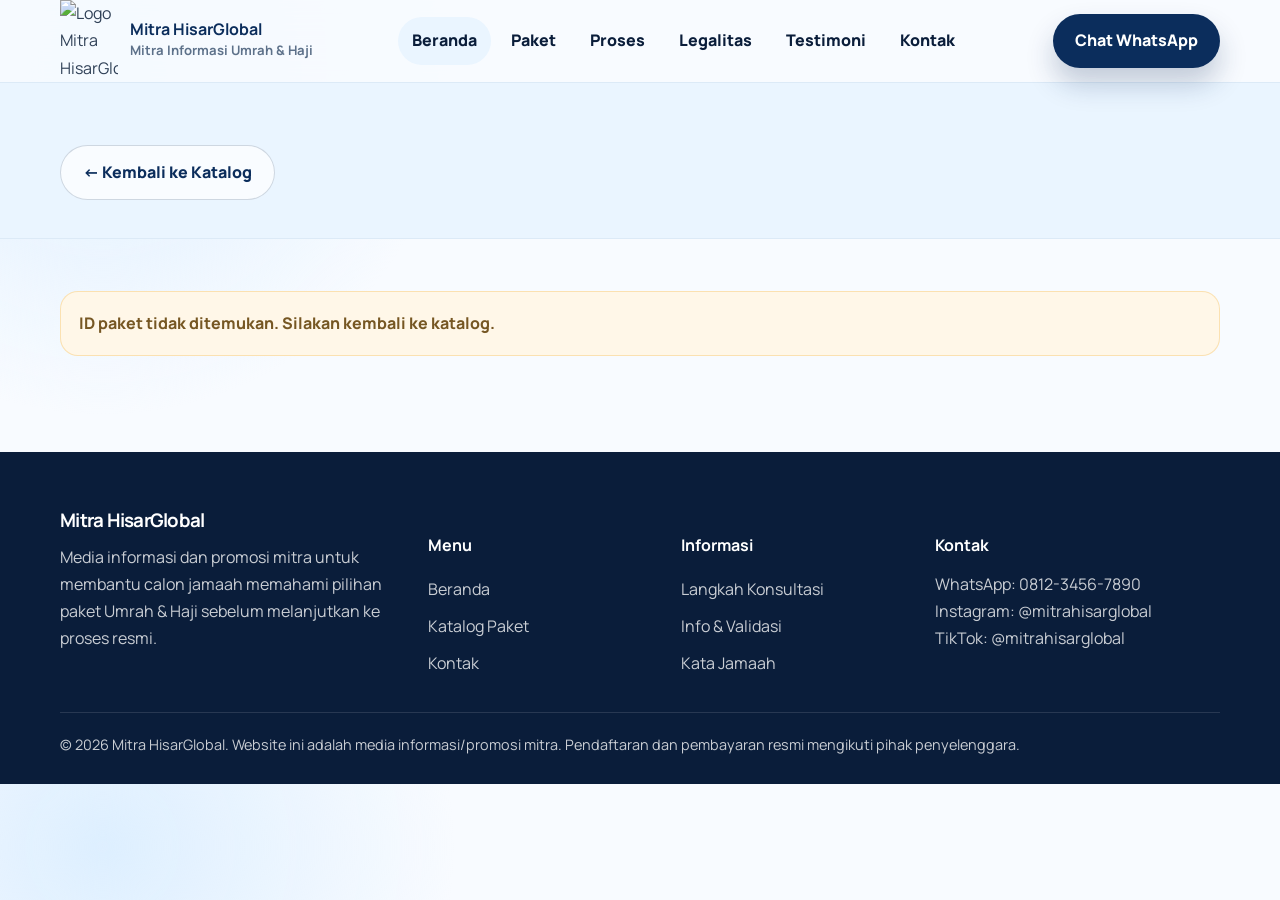
==== detail-paket.html @ 50b2c441 "Initial commit landing page Mitra Hisar Global" ====
<!DOCTYPE html><html lang="id"><head><meta charset="UTF-8"><meta name="viewport" content="width=device-width, initial-scale=1.0"><link rel="preconnect" href="https://fonts.googleapis.com"><link rel="preconnect" href="https://fonts.gstatic.com" crossorigin><link href="https://fonts.googleapis.com/css2?family=Manrope:wght@400;500;600;700;800;900&display=swap" rel="stylesheet"><link rel="stylesheet" href="css/style.css"><title>Detail Paket | Mitra HisarGlobal</title><meta name="description" content="Detail paket Umrah dan Haji Mitra HisarGlobal."></head><body><header class="site-header"><div class="container navbar"><a class="brand" href="index.html" aria-label="Mitra HisarGlobal"><img src="assets/images/logo.svg" alt="Logo Mitra HisarGlobal"><span><strong>Mitra HisarGlobal</strong><span>Mitra Informasi Umrah & Haji</span></span></a><nav class="nav-menu" data-nav-menu><a href="index.html" class="active">Beranda</a><a href="paket.html">Paket</a><a href="index.html#proses">Proses</a><a href="index.html#legalitas">Legalitas</a><a href="index.html#testimoni">Testimoni</a><a href="kontak.html">Kontak</a></nav><div class="header-actions"><a class="btn btn-primary" data-whatsapp target="_blank" rel="noopener">Chat WhatsApp</a><button class="menu-toggle" type="button" aria-label="Buka menu" data-menu-toggle><span></span><span></span><span></span></button></div></div></header><main><section class="page-hero"><div class="container"><a class="btn btn-outline" href="paket.html">← Kembali ke Katalog</a></div></section><section class="section-sm"><div class="container" data-detail><div class="notice">Memuat detail paket...</div></div></section></main><footer class="site-footer"><div class="container"><div class="footer-grid"><div><h3>Mitra HisarGlobal</h3><p>Media informasi dan promosi mitra untuk membantu calon jamaah memahami pilihan paket Umrah & Haji sebelum melanjutkan ke proses resmi.</p></div><div><h4>Menu</h4><a href="index.html">Beranda</a><a href="paket.html">Katalog Paket</a><a href="kontak.html">Kontak</a></div><div><h4>Informasi</h4><a href="index.html#proses">Langkah Konsultasi</a><a href="index.html#legalitas">Info & Validasi</a><a href="index.html#testimoni">Kata Jamaah</a></div><div><h4>Kontak</h4><p>WhatsApp: 0812-3456-7890</p><p>Instagram: @mitrahisarglobal</p><p>TikTok: @mitrahisarglobal</p></div></div><div class="footer-bottom"><p>© <span data-year></span> Mitra HisarGlobal. Website ini adalah media informasi/promosi mitra. Pendaftaran dan pembayaran resmi mengikuti pihak penyelenggara.</p></div></div></footer><a class="sticky-whatsapp" data-whatsapp target="_blank" rel="noopener">💬 Konsultasi via WhatsApp</a><script src="js/main.js"></script><script src="js/detail.js"></script></body></html>
---- css/style.css ----
:root {
  --navy: #0b2d5c;
  --navy2: #0a1d3a;
  --blue: #2b6ea8;
  --sky: #eaf5ff;
  --gold: #f2b84b;
  --goldDark: #b77435;
  --ivory: #f8fbff;
  --white: #fff;
  --text: #2f4057;
  --muted: #5d718a;
  --line: #dceaf7;
  --shadow: 0 20px 50px rgba(11, 45, 92, 0.12);
  --soft: 0 12px 30px rgba(11, 45, 92, 0.08);
  --r: 24px;
  --container: 1160px;
}
* {
  box-sizing: border-box;
}
html {
  scroll-behavior: smooth;
}
body {
  margin: 0;
  font-family: Manrope, Inter, system-ui, sans-serif;
  background:
    radial-gradient(
      circle at 8% 8%,
      rgba(215, 236, 255, 0.8),
      transparent 22rem
    ),
    var(--ivory);
  color: var(--text);
  line-height: 1.7;
}
a {
  text-decoration: none;
  color: inherit;
}
img {
  max-width: 100%;
  display: block;
}
button,
input,
select,
textarea {
  font: inherit;
}
.container {
  width: min(100% - 32px, var(--container));
  margin: auto;
}
.section {
  padding: 84px 0;
}
.section-sm {
  padding: 52px 0;
}
h1,
h2,
h3 {
  margin: 0;
  color: var(--navy);
  line-height: 1.14;
  letter-spacing: -0.04em;
}
h1 {
  font-size: clamp(2.25rem, 5vw, 4.6rem);
}
h2 {
  font-size: clamp(1.8rem, 3.4vw, 3rem);
}
p {
  margin: 0;
}
.lead {
  color: var(--muted);
  font-size: clamp(1rem, 1.5vw, 1.12rem);
}
.kicker {
  display: inline-flex;
  width: max-content;
  align-items: center;
  gap: 8px;
  padding: 8px 14px;
  border: 1px solid rgba(242, 184, 75, 0.35);
  background: #fff7e8;
  color: var(--goldDark);
  border-radius: 999px;
  font-weight: 900;
  font-size: 0.82rem;
  text-transform: uppercase;
  letter-spacing: 0.04em;
}
.btn {
  display: inline-flex;
  align-items: center;
  justify-content: center;
  gap: 9px;
  min-height: 48px;
  padding: 13px 22px;
  border-radius: 999px;
  border: 0;
  cursor: pointer;
  font-weight: 900;
  transition: 0.2s;
}
.btn:hover {
  transform: translateY(-2px);
}
.btn-primary {
  color: #fff;
  background: var(--navy);
  box-shadow: 0 16px 28px rgba(11, 45, 92, 0.23);
}
.btn-gold {
  color: var(--navy2);
  background: var(--gold);
}
.btn-outline {
  color: var(--navy);
  background: rgba(255, 255, 255, 0.72);
  border: 1px solid rgba(11, 45, 92, 0.18);
}
.site-header {
  position: sticky;
  top: 0;
  z-index: 90;
  background: rgba(248, 251, 255, 0.9);
  border-bottom: 1px solid var(--line);
  backdrop-filter: blur(18px);
}
.navbar {
  height: 82px;
  display: flex;
  align-items: center;
  justify-content: space-between;
  gap: 22px;
}
.brand {
  display: flex;
  align-items: center;
  gap: 12px;
}
.brand img {
  width: 58px;
}
.brand strong {
  display: block;
  color: var(--navy);
  line-height: 1.1;
}
.brand span span {
  display: block;
  color: var(--muted);
  font-size: 0.82rem;
  font-weight: 700;
}
.nav-menu {
  display: flex;
  gap: 6px;
}
.nav-menu a {
  font-weight: 850;
  color: var(--navy2);
  padding: 10px 14px;
  border-radius: 999px;
}
.nav-menu a:hover,
.nav-menu a.active {
  background: var(--sky);
}
.header-actions {
  display: flex;
  gap: 12px;
}
.menu-toggle {
  display: none;
  width: 46px;
  height: 46px;
  border: 1px solid var(--line);
  border-radius: 16px;
  background: white;
}
.menu-toggle span {
  display: block;
  width: 21px;
  height: 2px;
  background: var(--navy);
  margin: 4px auto;
  border-radius: 9px;
}
.hero {
  position: relative;
  overflow: hidden;
  background: linear-gradient(
    100deg,
    rgba(234, 245, 255, 0.96),
    rgba(255, 255, 255, 0.82) 48%,
    rgba(199, 230, 255, 0.92)
  );
  border-bottom: 1px solid var(--line);
}
.hero-inner {
  padding: 74px 0 46px;
  display: grid;
  grid-template-columns: 0.9fr 1.1fr;
  align-items: center;
  gap: 52px;
}
.hero-copy {
  display: grid;
  gap: 22px;
}
.gold-line {
  width: 68px;
  height: 4px;
  background: var(--gold);
  border-radius: 99px;
}
.hero-actions {
  display: flex;
  gap: 14px;
  flex-wrap: wrap;
}
.feature-mini {
  display: flex;
  gap: 14px;
  flex-wrap: wrap;
  margin-top: 10px;
}
.feature-mini div {
  display: flex;
  align-items: center;
  gap: 10px;
  font-weight: 850;
  color: var(--navy);
}
.icon-circle {
  width: 42px;
  height: 42px;
  border-radius: 16px;
  display: grid;
  place-items: center;
  color: var(--goldDark);
  background: #fff7e8;
  border: 1px solid rgba(242, 184, 75, 0.34);
}
.hero-media {
  position: relative;
}
.main-visual {
  overflow: hidden;
  border-radius: 46px 46px 46px 130px;
  box-shadow: var(--shadow);
  border: 1px solid rgba(255, 255, 255, 0.9);
}
.main-visual img {
  width: 100%;
  aspect-ratio: 1.56/1;
  object-fit: cover;
}
.float-feature {
  position: absolute;
  right: 18px;
  width: min(300px, 58%);
  display: grid;
  grid-template-columns: 64px 1fr;
  gap: 13px;
  align-items: center;
  background: rgba(255, 255, 255, 0.96);
  border: 1px solid var(--line);
  border-radius: 22px;
  padding: 13px;
  box-shadow: var(--soft);
}
.float-feature img {
  width: 64px;
  height: 52px;
  border-radius: 14px;
  object-fit: cover;
}
.float-feature strong {
  display: block;
  color: var(--navy);
  line-height: 1.1;
}
.float-feature span {
  color: var(--muted);
  font-size: 0.84rem;
  font-weight: 700;
  line-height: 1.35;
}
.float-feature.one {
  top: 42px;
}
.float-feature.two {
  top: 154px;
  right: 44px;
}
.float-feature.three {
  top: 266px;
}
.main-grid {
  display: grid;
  grid-template-columns: minmax(0, 1.35fr) minmax(320px, 0.65fr);
  gap: 22px;
  align-items: start;
}
.panel {
  background: rgba(255, 255, 255, 0.92);
  border: 1px solid var(--line);
  border-radius: var(--r);
  box-shadow: var(--soft);
}
.panel-pad {
  padding: 26px;
}
.section-title-row {
  display: flex;
  justify-content: space-between;
  align-items: end;
  gap: 18px;
  margin-bottom: 20px;
}
.section-title-row a {
  color: var(--muted);
  font-weight: 850;
}
.package-carousel {
  display: grid;
  grid-template-columns: repeat(3, 1fr);
  gap: 14px;
}
.package-card {
  overflow: hidden;
  background: white;
  border: 1px solid var(--line);
  border-radius: 22px;
  box-shadow: var(--soft);
}
.package-image {
  position: relative;
}
.package-image img {
  width: 100%;
  aspect-ratio: 1.25/1;
  object-fit: cover;
}
.package-tag {
  position: absolute;
  left: 12px;
  top: 12px;
  color: white;
  background: var(--navy);
  border-radius: 999px;
  padding: 5px 10px;
  font-size: 0.72rem;
  font-weight: 900;
}
.package-body {
  padding: 16px;
  display: grid;
  gap: 10px;
}
.meta-line {
  display: flex;
  flex-wrap: wrap;
  gap: 8px;
  color: var(--muted);
  font-size: 0.8rem;
  font-weight: 800;
}
.package-price {
  color: var(--navy);
  font-weight: 950;
}
.package-bottom {
  display: grid;
  grid-template-columns: 1fr auto;
  gap: 9px;
  align-items: center;
}
.chat-mini {
  display: inline-flex;
  align-items: center;
  gap: 7px;
  border: 1px solid var(--line);
  border-radius: 999px;
  padding: 8px 12px;
  font-size: 0.82rem;
  font-weight: 900;
  color: var(--navy);
}
.arrow-round {
  width: 36px;
  height: 36px;
  border-radius: 50%;
  display: grid;
  place-items: center;
  color: var(--navy);
  background: var(--gold);
  font-weight: 950;
}
.timeline-card {
  padding: 25px;
}
.timeline {
  display: grid;
  gap: 18px;
  margin-top: 20px;
}
.timeline-item {
  display: grid;
  grid-template-columns: 38px 1fr;
  gap: 13px;
  position: relative;
}
.timeline-item:not(:last-child)::after {
  content: "";
  position: absolute;
  left: 18px;
  top: 42px;
  width: 2px;
  height: calc(100% - 22px);
  background: var(--line);
}
.timeline-num {
  width: 38px;
  height: 38px;
  border-radius: 50%;
  display: grid;
  place-items: center;
  color: white;
  background: var(--navy);
  font-weight: 900;
  z-index: 1;
}
.timeline-item strong {
  display: block;
  color: var(--navy);
}
.timeline-item p {
  color: var(--muted);
  font-size: 0.92rem;
}
.validation-card {
  overflow: hidden;
}
.validation-head {
  padding: 24px;
  color: white;
  background:
    radial-gradient(
      circle at 100% 0,
      rgba(242, 184, 75, 0.23),
      transparent 16rem
    ),
    var(--navy);
}
.validation-head h2,
.validation-head h3 {
  color: white;
}
.validation-list {
  display: grid;
  gap: 17px;
  margin-top: 18px;
}
.validation-list div {
  display: grid;
  grid-template-columns: 40px 1fr;
  gap: 12px;
  align-items: start;
}
.validation-list span {
  width: 40px;
  height: 40px;
  border-radius: 14px;
  display: grid;
  place-items: center;
  background: rgba(242, 184, 75, 0.14);
  color: var(--gold);
}
.validation-list strong {
  display: block;
  color: white;
}
.validation-list small {
  color: rgba(255, 255, 255, 0.74);
  font-weight: 700;
}
.disclaimer {
  padding: 22px 24px;
  background: white;
  color: var(--muted);
  font-size: 0.92rem;
}
.testimonials-stats {
  display: grid;
  grid-template-columns: 1fr 1fr;
  gap: 22px;
  margin-top: 22px;
}
.review-grid {
  display: grid;
  grid-template-columns: repeat(2, 1fr);
  gap: 14px;
  margin-top: 16px;
}
.review {
  display: grid;
  grid-template-columns: 48px 1fr;
  gap: 13px;
  padding: 16px;
  background: rgba(255, 255, 255, 0.92);
  border: 1px solid var(--line);
  border-radius: 20px;
}
.avatar {
  width: 48px;
  height: 48px;
  border-radius: 50%;
  display: grid;
  place-items: center;
  background: var(--navy);
  color: white;
  font-weight: 950;
}
.stars {
  color: var(--goldDark);
  letter-spacing: 2px;
  font-size: 0.85rem;
}
.review p {
  color: var(--muted);
  font-size: 0.85rem;
  line-height: 1.55;
  margin-top: 4px;
}
.stats {
  display: grid;
  grid-template-columns: repeat(4, 1fr);
  background: linear-gradient(145deg, var(--sky), white);
}
.stat {
  padding: 25px 15px;
  text-align: center;
  border-right: 1px solid rgba(11, 45, 92, 0.1);
}
.stat:last-child {
  border-right: 0;
}
.stat-icon {
  font-size: 1.8rem;
  display: block;
  margin-bottom: 7px;
}
.stat strong {
  display: block;
  color: var(--navy);
  font-size: 1.75rem;
  line-height: 1;
}
.stat span {
  display: block;
  color: var(--navy);
  font-weight: 900;
  margin-top: 6px;
}
.stat small {
  display: block;
  color: var(--muted);
  font-weight: 700;
  line-height: 1.35;
  margin-top: 5px;
}
.cta-banner {
  overflow: hidden;
  display: grid;
  grid-template-columns: 1fr auto;
  gap: 28px;
  align-items: center;
  margin-top: 22px;
  padding: 28px 34px;
  color: white;
  background:
    radial-gradient(circle at 0 0, rgba(242, 184, 75, 0.2), transparent 18rem),
    var(--navy);
  border-radius: var(--r);
  box-shadow: var(--shadow);
}
.cta-banner h2 {
  color: white;
}
.cta-banner p {
  color: rgba(255, 255, 255, 0.78);
  margin-top: 8px;
}
.page-hero {
  padding: 62px 0 38px;
  background: var(--sky);
  border-bottom: 1px solid var(--line);
}
.page-head {
  display: grid;
  grid-template-columns: 1fr auto;
  align-items: end;
  gap: 24px;
}
.filters {
  margin-top: 28px;
  display: grid;
  grid-template-columns: 1fr 220px 180px;
  gap: 12px;
  padding: 16px;
  background: white;
  border: 1px solid var(--line);
  border-radius: var(--r);
  box-shadow: var(--soft);
}
.form-control {
  width: 100%;
  min-height: 48px;
  border: 1px solid var(--line);
  background: var(--ivory);
  color: var(--navy);
  border-radius: 15px;
  padding: 0 14px;
  outline: none;
}
.form-control:focus {
  border-color: var(--blue);
  box-shadow: 0 0 0 4px rgba(43, 110, 168, 0.13);
}
.catalog-grid {
  display: grid;
  grid-template-columns: repeat(3, 1fr);
  gap: 18px;
}
.detail-layout {
  display: grid;
  grid-template-columns: 0.9fr 1.1fr;
  gap: 28px;
  align-items: start;
}
.detail-image {
  position: sticky;
  top: 104px;
  overflow: hidden;
  border-radius: 34px;
  border: 1px solid var(--line);
  box-shadow: var(--soft);
}
.detail-info {
  display: grid;
  gap: 16px;
}
.detail-card,
.contact-box {
  padding: 24px;
  background: white;
  border: 1px solid var(--line);
  border-radius: var(--r);
  box-shadow: var(--soft);
}
.info-table {
  width: 100%;
  border-collapse: collapse;
  margin-top: 18px;
}
.info-table th,
.info-table td {
  padding: 12px 0;
  border-bottom: 1px solid var(--line);
  text-align: left;
  vertical-align: top;
}
.info-table th {
  color: var(--navy);
  width: 34%;
}
.list-check {
  display: grid;
  gap: 10px;
  list-style: none;
  padding: 0;
  margin: 16px 0 0;
}
.list-check li {
  display: flex;
  gap: 10px;
  color: var(--muted);
}
.list-check li:before {
  content: "✓";
  color: var(--goldDark);
  font-weight: 950;
}
.contact-grid {
  display: grid;
  grid-template-columns: 0.85fr 1.15fr;
  gap: 24px;
}
.contact-list {
  display: grid;
  gap: 13px;
  margin-top: 18px;
}
.contact-list a,
.contact-list span {
  color: var(--navy);
  font-weight: 900;
}
.contact-form {
  display: grid;
  gap: 14px;
  margin-top: 16px;
}
textarea.form-control {
  min-height: 140px;
  padding-block: 13px;
  resize: vertical;
}
.notice {
  padding: 18px;
  border-radius: 18px;
  background: #fff7e8;
  border: 1px solid rgba(242, 184, 75, 0.35);
  color: #765723;
  font-weight: 750;
}
.site-footer {
  margin-top: 44px;
  padding: 58px 0 26px;
  background: var(--navy2);
  color: rgba(255, 255, 255, 0.78);
}
.footer-grid {
  display: grid;
  grid-template-columns: 1.2fr 0.8fr 0.8fr 1fr;
  gap: 26px;
}
.footer-grid h3,
.footer-grid h4 {
  color: white;
  margin-bottom: 12px;
}
.footer-grid a {
  display: block;
  padding: 5px 0;
}
.footer-bottom {
  margin-top: 30px;
  padding-top: 20px;
  border-top: 1px solid rgba(255, 255, 255, 0.12);
  font-size: 0.9rem;
}
.sticky-whatsapp {
  position: fixed;
  right: 22px;
  bottom: 22px;
  z-index: 88;
  display: none;
  align-items: center;
  gap: 10px;
  min-height: 54px;
  padding: 12px 18px;
  border-radius: 999px;
  color: white;
  background: var(--navy);
  box-shadow: var(--shadow);
  font-weight: 900;
}
@media (max-width: 1080px) {
  .hero-inner,
  .main-grid,
  .detail-layout,
  .contact-grid,
  .testimonials-stats {
    grid-template-columns: 1fr;
  }
  .catalog-grid {
    grid-template-columns: repeat(2, 1fr);
  }
  .detail-image {
    position: static;
  }
}
@media (max-width: 840px) {
  .header-actions .btn {
    display: none;
  }
  .menu-toggle {
    display: inline-block;
  }
  .nav-menu {
    display: none;
    position: fixed;
    inset: 82px 16px auto 16px;
    flex-direction: column;
    align-items: stretch;
    padding: 14px;
    background: white;
    border: 1px solid var(--line);
    border-radius: var(--r);
    box-shadow: var(--shadow);
  }
  .nav-menu.open {
    display: flex;
  }
  .nav-menu a {
    padding: 13px 14px;
  }
  .hero-inner {
    padding-top: 44px;
  }
  .float-feature {
    display: none;
  }
  .package-carousel,
  .review-grid,
  .filters,
  .page-head {
    grid-template-columns: 1fr;
  }
  .package-carousel {
    display: flex;
    overflow-x: auto;
    scroll-snap-type: x mandatory;
    padding-bottom: 10px;
  }
  .package-card {
    min-width: 270px;
    scroll-snap-align: start;
  }
  .cta-banner {
    grid-template-columns: 1fr;
    padding: 26px;
  }
  .sticky-whatsapp {
    display: inline-flex;
  }
}
@media (max-width: 620px) {
  h1 {
    font-size: 2.3rem;
  }
  .section {
    padding: 60px 0;
  }
  .main-visual {
    border-radius: 28px;
  }
  .brand img {
    width: 50px;
  }
  .brand strong {
    font-size: 0.96rem;
  }
  .brand span span {
    font-size: 0.74rem;
  }
  .catalog-grid,
  .footer-grid,
  .stats {
    grid-template-columns: 1fr;
  }
  .stat {
    border-right: 0;
    border-bottom: 1px solid rgba(11, 45, 92, 0.1);
  }
  .stat:last-child {
    border-bottom: 0;
  }
  .sticky-whatsapp {
    left: 16px;
    right: 16px;
    justify-content: center;
  }
}
/* =========================================================
   HERO POSTER FINAL FIX
   Tujuan:
   - Poster diperbesar agar lebih terbaca
   - Tidak terpotong
   - Tetap proporsional secara UI/UX
   - Gradient sisi poster dibuat halus agar menyatu dengan background
========================================================= */

.hero {
  min-height: calc(100vh - 82px);
  display: flex;
  align-items: center;
  overflow: hidden;
}

.hero-inner {
  min-height: calc(100vh - 82px);
  padding: 62px 0 54px;
  display: grid;
  grid-template-columns: minmax(360px, 0.88fr) minmax(520px, 1.12fr);
  align-items: center;
  gap: clamp(38px, 4vw, 66px);
}

.hero-copy {
  max-width: 600px;
}

.hero-copy h1 {
  max-width: 580px;
}

.hero-copy .lead {
  max-width: 560px;
}

/* Area kanan hero */
.hero-media {
  position: relative;
  min-height: clamp(560px, 56vh, 680px);
  display: flex;
  align-items: center;
  justify-content: center;
  overflow: visible;
  isolation: isolate;
}

/* Glow besar di belakang poster */
.hero-media::before {
  content: "";
  position: absolute;
  inset: 4% 0;
  z-index: 0;
  border-radius: 52px;
  background:
    radial-gradient(
      ellipse at center,
      rgba(255, 255, 255, 0.98) 0%,
      rgba(232, 247, 255, 0.86) 42%,
      rgba(205, 233, 250, 0.58) 68%,
      rgba(205, 233, 250, 0) 100%
    );
  filter: blur(10px);
}

/* Container poster */
.main-visual {
  position: relative;
  z-index: 1;
  width: min(100%, 680px);
  min-height: clamp(540px, 54vh, 670px);
  display: flex;
  align-items: center;
  justify-content: center;
  overflow: visible;
  border: 0;
  border-radius: 44px;
  background: transparent;
  box-shadow: none;
}

/* Background lembut di belakang poster */
.main-visual::before {
  content: "";
  position: absolute;
  inset: 18px;
  z-index: 1;
  border-radius: 42px;
  background:
    linear-gradient(
      135deg,
      rgba(255, 255, 255, 0.9),
      rgba(226, 244, 255, 0.78)
    );
  border: 1px solid rgba(255, 255, 255, 0.9);
  box-shadow:
    0 28px 60px rgba(11, 45, 92, 0.14),
    inset 0 0 38px rgba(255, 255, 255, 0.7);
}

/* Gradient halus di sisi poster */
.main-visual::after {
  content: "";
  position: absolute;
  inset: 18px;
  z-index: 4;
  pointer-events: none;
  border-radius: 42px;
  background:
    linear-gradient(
      90deg,
      rgba(226, 244, 255, 0.88) 0%,
      rgba(226, 244, 255, 0.45) 8%,
      rgba(226, 244, 255, 0) 20%,
      rgba(226, 244, 255, 0) 80%,
      rgba(226, 244, 255, 0.45) 92%,
      rgba(226, 244, 255, 0.88) 100%
    ),
    linear-gradient(
      180deg,
      rgba(226, 244, 255, 0.62) 0%,
      rgba(226, 244, 255, 0) 16%,
      rgba(226, 244, 255, 0) 84%,
      rgba(226, 244, 255, 0.62) 100%
    );
}

/* Poster utama */
.main-visual img {
  position: relative;
  z-index: 3;
  width: auto !important;
  height: clamp(520px, 50vw, 650px) !important;
  max-width: min(100%, 520px) !important;
  max-height: calc(100vh - 150px) !important;
  aspect-ratio: auto !important;
  object-fit: contain !important;
  object-position: center !important;
  border-radius: 24px;
  filter: drop-shadow(0 30px 48px rgba(11, 45, 92, 0.22));
}

/* Floating card lama disembunyikan agar tidak menutupi poster */
.hero-media .float-feature {
  display: none !important;
}

/* Tablet */
@media (max-width: 1080px) {
  .hero {
    min-height: auto;
  }

  .hero-inner {
    min-height: auto;
    grid-template-columns: 1fr;
    padding: 54px 0 58px;
  }

  .hero-copy {
    max-width: 720px;
  }

  .hero-copy h1,
  .hero-copy .lead {
    max-width: 680px;
  }

  .hero-media {
    min-height: clamp(500px, 72vw, 640px);
    margin-top: 8px;
  }

  .main-visual {
    width: min(100%, 620px);
    min-height: clamp(500px, 72vw, 640px);
  }

  .main-visual img {
    height: clamp(500px, 72vw, 620px) !important;
    max-width: min(100%, 500px) !important;
    max-height: none !important;
  }
}

/* Mobile */
@media (max-width: 620px) {
  .hero-inner {
    padding: 42px 0 48px;
    gap: 34px;
  }

  .hero-media {
    min-height: clamp(430px, 112vw, 540px);
  }

  .main-visual {
    width: 100%;
    min-height: clamp(430px, 112vw, 540px);
    border-radius: 30px;
  }

  .main-visual::before,
  .main-visual::after {
    inset: 8px;
    border-radius: 28px;
  }

  .main-visual img {
    height: clamp(420px, 108vw, 520px) !important;
    max-width: min(100%, 420px) !important;
    border-radius: 18px;
  }
}

/* =========================================================
   FIX UKURAN LOGO FOOTER CONTACT
   Membatasi logo WhatsApp, Instagram, TikTok, dan lokasi
========================================================= */

.footer-contact-list {
  display: grid;
  gap: 12px;
  margin-top: 14px;
}

.footer-contact-item {
  display: grid !important;
  grid-template-columns: 38px 1fr;
  align-items: center;
  gap: 12px;
  padding: 6px 0 !important;
  color: rgba(255, 255, 255, 0.82);
}

.footer-contact-icon {
  width: 38px !important;
  height: 38px !important;
  min-width: 38px !important;
  max-width: 38px !important;
  min-height: 38px !important;
  max-height: 38px !important;
  display: flex !important;
  align-items: center;
  justify-content: center;
  overflow: hidden;
  border-radius: 12px;
  background: rgba(255, 255, 255, 0.08);
  border: 1px solid rgba(255, 255, 255, 0.12);
}

/* Untuk logo SVG */
.footer-contact-icon svg {
  width: 20px !important;
  height: 20px !important;
  max-width: 20px !important;
  max-height: 20px !important;
  display: block;
  fill: currentColor !important;
}

/* Untuk path di dalam SVG agar warnanya mengikuti icon */
.footer-contact-icon svg path {
  fill: currentColor !important;
}

/* Untuk logo berbentuk gambar PNG/JPG/WEBP */
.footer-contact-icon img {
  width: 20px !important;
  height: 20px !important;
  max-width: 20px !important;
  max-height: 20px !important;
  object-fit: contain;
  display: block;
}

/* Warna masing-masing platform */
.wa-icon {
  color: #25d366;
}

.ig-icon {
  color: #f77737;
}

.tiktok-icon {
  color: #ffffff;
}

.maps-icon {
  color: var(--gold);
}

.footer-contact-item strong {
  display: block;
  color: #ffffff;
  font-size: 0.9rem;
  line-height: 1.25;
}

.footer-contact-item small {
  display: block;
  margin-top: 2px;
  color: rgba(255, 255, 255, 0.68);
  font-size: 0.78rem;
  font-weight: 700;
  line-height: 1.45;
}

/* Menghapus efek ukuran bawaan dari SVG besar */
.footer-contact svg {
  width: 20px !important;
  height: 20px !important;
}

.footer-contact a {
  width: 100%;
}
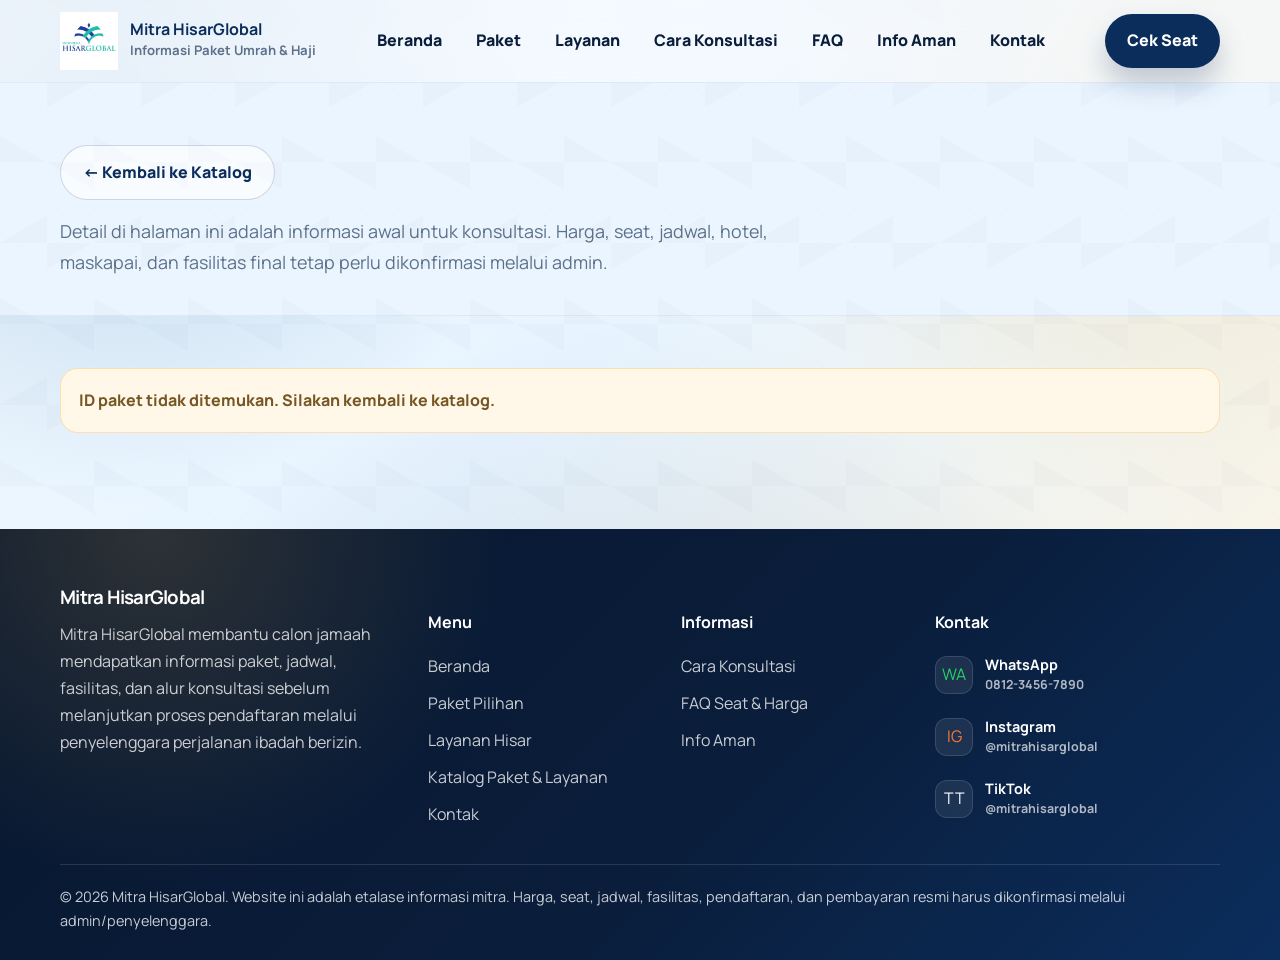
==== commit 2ab2eacc: "Update landing page mitra hisar global" ====
--- a/detail-paket.html
+++ b/detail-paket.html
@@ -1 +1,122 @@
-<!DOCTYPE html><html lang="id"><head><meta charset="UTF-8"><meta name="viewport" content="width=device-width, initial-scale=1.0"><link rel="preconnect" href="https://fonts.googleapis.com"><link rel="preconnect" href="https://fonts.gstatic.com" crossorigin><link href="https://fonts.googleapis.com/css2?family=Manrope:wght@400;500;600;700;800;900&display=swap" rel="stylesheet"><link rel="stylesheet" href="css/style.css"><title>Detail Paket | Mitra HisarGlobal</title><meta name="description" content="Detail paket Umrah dan Haji Mitra HisarGlobal."></head><body><header class="site-header"><div class="container navbar"><a class="brand" href="index.html" aria-label="Mitra HisarGlobal"><img src="assets/images/logo.svg" alt="Logo Mitra HisarGlobal"><span><strong>Mitra HisarGlobal</strong><span>Mitra Informasi Umrah & Haji</span></span></a><nav class="nav-menu" data-nav-menu><a href="index.html" class="active">Beranda</a><a href="paket.html">Paket</a><a href="index.html#proses">Proses</a><a href="index.html#legalitas">Legalitas</a><a href="index.html#testimoni">Testimoni</a><a href="kontak.html">Kontak</a></nav><div class="header-actions"><a class="btn btn-primary" data-whatsapp target="_blank" rel="noopener">Chat WhatsApp</a><button class="menu-toggle" type="button" aria-label="Buka menu" data-menu-toggle><span></span><span></span><span></span></button></div></div></header><main><section class="page-hero"><div class="container"><a class="btn btn-outline" href="paket.html">← Kembali ke Katalog</a></div></section><section class="section-sm"><div class="container" data-detail><div class="notice">Memuat detail paket...</div></div></section></main><footer class="site-footer"><div class="container"><div class="footer-grid"><div><h3>Mitra HisarGlobal</h3><p>Media informasi dan promosi mitra untuk membantu calon jamaah memahami pilihan paket Umrah & Haji sebelum melanjutkan ke proses resmi.</p></div><div><h4>Menu</h4><a href="index.html">Beranda</a><a href="paket.html">Katalog Paket</a><a href="kontak.html">Kontak</a></div><div><h4>Informasi</h4><a href="index.html#proses">Langkah Konsultasi</a><a href="index.html#legalitas">Info & Validasi</a><a href="index.html#testimoni">Kata Jamaah</a></div><div><h4>Kontak</h4><p>WhatsApp: 0812-3456-7890</p><p>Instagram: @mitrahisarglobal</p><p>TikTok: @mitrahisarglobal</p></div></div><div class="footer-bottom"><p>© <span data-year></span> Mitra HisarGlobal. Website ini adalah media informasi/promosi mitra. Pendaftaran dan pembayaran resmi mengikuti pihak penyelenggara.</p></div></div></footer><a class="sticky-whatsapp" data-whatsapp target="_blank" rel="noopener">💬 Konsultasi via WhatsApp</a><script src="js/main.js"></script><script src="js/detail.js"></script></body></html>+<!doctype html>
+<html lang="id">
+  <head>
+    <meta charset="UTF-8" />
+    <meta name="viewport" content="width=device-width, initial-scale=1.0" />
+    <link rel="preconnect" href="https://fonts.googleapis.com" />
+    <link rel="preconnect" href="https://fonts.gstatic.com" crossorigin />
+    <link href="https://fonts.googleapis.com/css2?family=Manrope:wght@400;500;600;700;800;900&display=swap" rel="stylesheet" />
+    <link rel="stylesheet" href="css/style.css" />
+    <title>Detail Produk & Layanan | Mitra HisarGlobal</title>
+    <meta name="description" content="Detail produk, paket, jasa, dan layanan Hisar Global yang dapat dikonsultasikan melalui Mitra HisarGlobal." />
+  </head>
+
+  <body>
+    <header class="site-header">
+      <div class="container navbar">
+        <a class="brand" href="index.html" aria-label="Mitra HisarGlobal">
+          <img src="assets/images/logo.jpg" alt="Logo Mitra HisarGlobal" />
+          <span>
+            <strong>Mitra HisarGlobal</strong>
+            <span>Informasi Paket Umrah & Haji</span>
+          </span>
+        </a>
+
+        <nav class="nav-menu" data-nav-menu>
+          <a href="index.html">Beranda</a>
+          <a href="index.html#paket">Paket</a>
+          <a href="index.html#layanan">Layanan</a>
+          <a href="index.html#proses">Cara Konsultasi</a>
+          <a href="index.html#faq">FAQ</a>
+          <a href="index.html#legalitas">Info Aman</a>
+          <a href="kontak.html">Kontak</a>
+        </nav>
+
+        <div class="header-actions">
+          <a class="btn btn-primary" data-whatsapp target="_blank" rel="noopener">Cek Seat</a>
+          <button class="menu-toggle" type="button" aria-label="Buka menu" data-menu-toggle>
+            <span></span><span></span><span></span>
+          </button>
+        </div>
+      </div>
+    </header>
+
+    <main>
+      <section class="page-hero">
+        <div class="container">
+          <a class="btn btn-outline" href="paket.html">← Kembali ke Katalog</a>
+          <p class="lead" style="margin-top: 16px; max-width: 780px">
+            Detail di halaman ini adalah informasi awal untuk konsultasi. Harga, seat, jadwal, hotel, maskapai, dan fasilitas final tetap perlu dikonfirmasi melalui admin.
+          </p>
+        </div>
+      </section>
+
+      <section class="section-sm">
+        <div class="container" data-detail>
+          <div class="notice">Memuat detail produk atau layanan...</div>
+        </div>
+      </section>
+    </main>
+
+    <footer class="site-footer">
+      <div class="container">
+        <div class="footer-grid">
+          <div>
+            <h3>Mitra HisarGlobal</h3>
+            <p>
+              Mitra HisarGlobal membantu calon jamaah mendapatkan informasi paket,
+              jadwal, fasilitas, dan alur konsultasi sebelum melanjutkan proses
+              pendaftaran melalui penyelenggara perjalanan ibadah berizin.
+            </p>
+          </div>
+
+          <div>
+            <h4>Menu</h4>
+            <a href="index.html">Beranda</a>
+            <a href="index.html#paket">Paket Pilihan</a>
+            <a href="index.html#layanan">Layanan Hisar</a>
+            <a href="paket.html">Katalog Paket & Layanan</a>
+            <a href="kontak.html">Kontak</a>
+          </div>
+
+          <div>
+            <h4>Informasi</h4>
+            <a href="index.html#proses">Cara Konsultasi</a>
+            <a href="index.html#faq">FAQ Seat & Harga</a>
+            <a href="index.html#legalitas">Info Aman</a>
+          </div>
+
+          <div class="footer-contact">
+            <h4>Kontak</h4>
+            <div class="footer-contact-list">
+              <a class="footer-contact-item" data-whatsapp target="_blank" rel="noopener" aria-label="Hubungi WhatsApp Mitra HisarGlobal">
+                <span class="footer-contact-icon wa-icon">WA</span>
+                <span><strong>WhatsApp</strong><small>0812-3456-7890</small></span>
+              </a>
+              <a class="footer-contact-item" href="https://www.instagram.com/mitrahisarglobal" target="_blank" rel="noopener" aria-label="Instagram Mitra HisarGlobal">
+                <span class="footer-contact-icon ig-icon">IG</span>
+                <span><strong>Instagram</strong><small>@mitrahisarglobal</small></span>
+              </a>
+              <a class="footer-contact-item" href="https://www.tiktok.com/@mitrahisarglobal" target="_blank" rel="noopener" aria-label="TikTok Mitra HisarGlobal">
+                <span class="footer-contact-icon tiktok-icon">TT</span>
+                <span><strong>TikTok</strong><small>@mitrahisarglobal</small></span>
+              </a>
+            </div>
+          </div>
+        </div>
+
+        <div class="footer-bottom">
+          <p>
+            © <span data-year></span> Mitra HisarGlobal. Website ini adalah
+            etalase informasi mitra. Harga, seat, jadwal, fasilitas, pendaftaran,
+            dan pembayaran resmi harus dikonfirmasi melalui admin/penyelenggara.
+          </p>
+        </div>
+      </div>
+    </footer>
+
+    <a class="sticky-whatsapp" data-whatsapp target="_blank" rel="noopener">💬 Konsultasi via WhatsApp</a>
+    <script src="js/main.js"></script>
+    <script src="js/detail.js"></script>
+  </body>
+</html>
--- a/css/style.css
+++ b/css/style.css
@@ -936,14 +936,13 @@
   inset: 4% 0;
   z-index: 0;
   border-radius: 52px;
-  background:
-    radial-gradient(
-      ellipse at center,
-      rgba(255, 255, 255, 0.98) 0%,
-      rgba(232, 247, 255, 0.86) 42%,
-      rgba(205, 233, 250, 0.58) 68%,
-      rgba(205, 233, 250, 0) 100%
-    );
+  background: radial-gradient(
+    ellipse at center,
+    rgba(255, 255, 255, 0.98) 0%,
+    rgba(232, 247, 255, 0.86) 42%,
+    rgba(205, 233, 250, 0.58) 68%,
+    rgba(205, 233, 250, 0) 100%
+  );
   filter: blur(10px);
 }
 
@@ -970,12 +969,11 @@
   inset: 18px;
   z-index: 1;
   border-radius: 42px;
-  background:
-    linear-gradient(
-      135deg,
-      rgba(255, 255, 255, 0.9),
-      rgba(226, 244, 255, 0.78)
-    );
+  background: linear-gradient(
+    135deg,
+    rgba(255, 255, 255, 0.9),
+    rgba(226, 244, 255, 0.78)
+  );
   border: 1px solid rgba(255, 255, 255, 0.9);
   box-shadow:
     0 28px 60px rgba(11, 45, 92, 0.14),
@@ -1199,4 +1197,2429 @@
 
 .footer-contact a {
   width: 100%;
+}
+
+/* =========================================================
+   GLOBAL BACKGROUND FIX - NO WHITE COVER LAYER
+   Menghapus efek layer putih yang menutupi background utama.
+   Tempel di paling bawah style.css.
+========================================================= */
+
+/* Background utama website */
+html,
+body {
+  min-height: 100%;
+  background:
+    radial-gradient(
+      circle at 8% 6%,
+      rgba(43, 110, 168, 0.26),
+      transparent 28rem
+    ),
+    radial-gradient(
+      circle at 90% 10%,
+      rgba(242, 184, 75, 0.18),
+      transparent 26rem
+    ),
+    radial-gradient(
+      circle at 50% 90%,
+      rgba(11, 45, 92, 0.12),
+      transparent 34rem
+    ),
+    linear-gradient(135deg, #f1f9ff 0%, #e7f4ff 42%, #fff3dc 100%) !important;
+  background-attachment: fixed;
+}
+
+/* Jangan pakai body::before/body::after sebagai layer putih */
+body::before,
+body::after {
+  content: none !important;
+  display: none !important;
+}
+
+/* Main dibuat transparan agar background body terlihat */
+main {
+  position: relative;
+  overflow: hidden;
+  background: transparent !important;
+}
+
+/* Pattern dekoratif dipasang di main, bukan body */
+main::before {
+  content: "";
+  position: fixed;
+  inset: 0;
+  z-index: 0;
+  pointer-events: none;
+  opacity: 0.32;
+  background-image:
+    linear-gradient(
+      30deg,
+      rgba(11, 45, 92, 0.05) 12%,
+      transparent 12.5%,
+      transparent 87%,
+      rgba(11, 45, 92, 0.05) 87.5%,
+      rgba(11, 45, 92, 0.05)
+    ),
+    linear-gradient(
+      150deg,
+      rgba(11, 45, 92, 0.05) 12%,
+      transparent 12.5%,
+      transparent 87%,
+      rgba(11, 45, 92, 0.05) 87.5%,
+      rgba(11, 45, 92, 0.05)
+    ),
+    radial-gradient(circle, rgba(242, 184, 75, 0.14) 0 1.4px, transparent 1.6px);
+  background-size:
+    94px 162px,
+    94px 162px,
+    38px 38px;
+  background-position:
+    0 0,
+    47px 81px,
+    0 0;
+}
+
+/* Semua konten utama harus berada di atas pattern */
+.site-header,
+.hero,
+.section,
+.section-sm,
+.site-footer,
+.sticky-whatsapp {
+  position: relative;
+  z-index: 1;
+}
+
+/* Inilah layer yang sebelumnya terlihat putih/menutup background */
+.hero {
+  background: linear-gradient(
+    100deg,
+    rgba(234, 245, 255, 0.48),
+    rgba(255, 255, 255, 0.28) 48%,
+    rgba(199, 230, 255, 0.42)
+  ) !important;
+  backdrop-filter: blur(6px);
+}
+
+/* Section bawah dibuat transparan */
+.section,
+.section-sm {
+  background: transparent !important;
+}
+
+/* Header dibuat glass, bukan putih solid */
+.site-header {
+  background: rgba(248, 251, 255, 0.72) !important;
+  backdrop-filter: blur(18px);
+}
+
+/* Card tetap readable tetapi tidak putih mati */
+.panel,
+.contact-box,
+.detail-card,
+.package-card {
+  background: rgba(255, 255, 255, 0.78) !important;
+  backdrop-filter: blur(16px);
+  border: 1px solid rgba(220, 234, 247, 0.82) !important;
+}
+
+/* Panel statistik jangan terlalu putih */
+.stats {
+  background: linear-gradient(
+    145deg,
+    rgba(234, 245, 255, 0.78),
+    rgba(255, 255, 255, 0.62)
+  ) !important;
+}
+
+/* Review card juga dibuat soft-glass */
+.review {
+  background: rgba(255, 255, 255, 0.74) !important;
+  backdrop-filter: blur(14px);
+}
+
+/* Disclaimer jangan putih terlalu solid */
+.disclaimer {
+  background: rgba(255, 255, 255, 0.78) !important;
+}
+
+/* Area poster hero jangan membuat layer putih terlalu besar */
+.main-visual::before {
+  background: linear-gradient(
+    135deg,
+    rgba(255, 255, 255, 0.58),
+    rgba(226, 244, 255, 0.46)
+  ) !important;
+  box-shadow:
+    0 28px 60px rgba(11, 45, 92, 0.12),
+    inset 0 0 38px rgba(255, 255, 255, 0.4);
+}
+
+.main-visual::after {
+  background:
+    linear-gradient(
+      90deg,
+      rgba(226, 244, 255, 0.42) 0%,
+      rgba(226, 244, 255, 0.18) 8%,
+      rgba(226, 244, 255, 0) 22%,
+      rgba(226, 244, 255, 0) 78%,
+      rgba(226, 244, 255, 0.18) 92%,
+      rgba(226, 244, 255, 0.42) 100%
+    ),
+    linear-gradient(
+      180deg,
+      rgba(226, 244, 255, 0.34) 0%,
+      rgba(226, 244, 255, 0) 18%,
+      rgba(226, 244, 255, 0) 82%,
+      rgba(226, 244, 255, 0.34) 100%
+    ) !important;
+}
+
+/* CTA dan validasi tetap kontras */
+.validation-head {
+  background:
+    radial-gradient(
+      circle at 100% 0,
+      rgba(242, 184, 75, 0.26),
+      transparent 16rem
+    ),
+    linear-gradient(135deg, #0b2d5c 0%, #0a1d3a 100%) !important;
+}
+
+.cta-banner {
+  background:
+    radial-gradient(circle at 0 0, rgba(242, 184, 75, 0.24), transparent 18rem),
+    linear-gradient(135deg, #0b2d5c 0%, #0a1d3a 100%) !important;
+}
+
+/* Footer tetap premium */
+.site-footer {
+  background:
+    radial-gradient(
+      circle at 12% 0%,
+      rgba(242, 184, 75, 0.16),
+      transparent 22rem
+    ),
+    linear-gradient(135deg, #07172f 0%, #0a1d3a 56%, #0b2d5c 100%) !important;
+}
+
+/* Mobile: pattern diperkecil agar tidak ramai */
+@media (max-width: 620px) {
+  main::before {
+    opacity: 0.22;
+    background-size:
+      78px 136px,
+      78px 136px,
+      34px 34px;
+    background-position:
+      0 0,
+      39px 68px,
+      0 0;
+  }
+
+  .panel,
+  .contact-box,
+  .detail-card,
+  .package-card {
+    background: rgba(255, 255, 255, 0.84) !important;
+  }
+
+  .hero {
+    background: linear-gradient(
+      120deg,
+      rgba(234, 245, 255, 0.56),
+      rgba(255, 255, 255, 0.34),
+      rgba(255, 243, 220, 0.46)
+    ) !important;
+  }
+}
+
+/* =========================================================
+   PRODUCT-FIRST LANDING PAGE REVISION
+   Fokus: produk paket + konsultasi seat/harga via admin
+========================================================= */
+
+.section-subtitle {
+  max-width: 760px;
+  margin-top: 10px;
+  color: var(--muted);
+  font-weight: 650;
+}
+
+.hero-trust-list {
+  display: grid;
+  gap: 12px;
+  margin-top: 4px;
+}
+
+.hero-trust-list > div {
+  display: grid;
+  grid-template-columns: 42px 1fr;
+  gap: 12px;
+  align-items: center;
+  padding: 12px;
+  border: 1px solid rgba(220, 234, 247, 0.86);
+  border-radius: 18px;
+  background: rgba(255, 255, 255, 0.66);
+  backdrop-filter: blur(12px);
+}
+
+.hero-trust-list strong,
+.hero-trust-list small {
+  display: block;
+}
+
+.hero-trust-list strong {
+  color: var(--navy);
+  line-height: 1.25;
+}
+
+.hero-trust-list small {
+  color: var(--muted);
+  font-weight: 700;
+  line-height: 1.35;
+  margin-top: 2px;
+}
+
+.trust-strip {
+  position: relative;
+  z-index: 1;
+  margin-top: -22px;
+}
+
+.trust-strip-inner {
+  display: grid;
+  grid-template-columns: repeat(4, 1fr);
+  gap: 12px;
+  padding: 16px;
+  border: 1px solid rgba(220, 234, 247, 0.9);
+  border-radius: var(--r);
+  background: rgba(255, 255, 255, 0.82);
+  backdrop-filter: blur(16px);
+  box-shadow: var(--soft);
+}
+
+.trust-strip-inner div {
+  padding: 14px;
+  border-radius: 18px;
+  background: rgba(234, 245, 255, 0.64);
+}
+
+.trust-strip-inner strong,
+.trust-strip-inner span {
+  display: block;
+}
+
+.trust-strip-inner strong {
+  color: var(--navy);
+  font-weight: 950;
+}
+
+.trust-strip-inner span {
+  color: var(--muted);
+  font-size: 0.86rem;
+  font-weight: 750;
+  line-height: 1.45;
+  margin-top: 3px;
+}
+
+.product-title-row {
+  align-items: start;
+}
+
+.mitra-product-grid {
+  display: grid;
+  grid-template-columns: repeat(4, 1fr);
+  gap: 16px;
+  margin-top: 18px;
+}
+
+.mitra-product-card {
+  position: relative;
+  overflow: hidden;
+  display: grid;
+  gap: 14px;
+  padding: 20px;
+  min-height: 100%;
+  border: 1px solid rgba(220, 234, 247, 0.9);
+  border-radius: 24px;
+  background:
+    radial-gradient(
+      circle at 100% 0,
+      rgba(242, 184, 75, 0.13),
+      transparent 12rem
+    ),
+    rgba(255, 255, 255, 0.84);
+  box-shadow: var(--soft);
+}
+
+.mitra-product-card::before {
+  content: "";
+  position: absolute;
+  inset: 0 0 auto 0;
+  height: 5px;
+  background: linear-gradient(90deg, var(--gold), rgba(43, 110, 168, 0.45));
+}
+
+.featured-product {
+  border-color: rgba(242, 184, 75, 0.55);
+  box-shadow: 0 18px 42px rgba(183, 116, 53, 0.14);
+}
+
+.product-card-top {
+  display: flex;
+  align-items: center;
+  justify-content: space-between;
+  gap: 12px;
+}
+
+.package-status {
+  display: inline-flex;
+  width: max-content;
+  align-items: center;
+  min-height: 28px;
+  padding: 5px 10px;
+  border-radius: 999px;
+  font-size: 0.72rem;
+  font-weight: 950;
+  letter-spacing: 0.02em;
+}
+
+.status-check {
+  color: var(--navy);
+  background: var(--sky);
+  border: 1px solid rgba(43, 110, 168, 0.18);
+}
+
+.status-limited {
+  color: #765723;
+  background: #fff7e8;
+  border: 1px solid rgba(242, 184, 75, 0.38);
+}
+
+.status-full {
+  color: #7a2a2a;
+  background: #fff0f0;
+  border: 1px solid rgba(180, 70, 70, 0.22);
+}
+
+.product-icon {
+  width: 42px;
+  height: 42px;
+  display: grid;
+  place-items: center;
+  border-radius: 15px;
+  color: var(--goldDark);
+  background: #fff7e8;
+  border: 1px solid rgba(242, 184, 75, 0.34);
+  font-weight: 950;
+}
+
+.mitra-product-card h3 {
+  font-size: 1.24rem;
+  letter-spacing: -0.03em;
+}
+
+.mitra-product-card p {
+  color: var(--muted);
+  font-size: 0.92rem;
+  font-weight: 650;
+  line-height: 1.58;
+}
+
+.mitra-product-card ul {
+  display: grid;
+  gap: 8px;
+  padding: 0;
+  margin: 0;
+  list-style: none;
+}
+
+.mitra-product-card li {
+  display: flex;
+  gap: 8px;
+  color: var(--text);
+  font-size: 0.86rem;
+  font-weight: 760;
+  line-height: 1.45;
+}
+
+.mitra-product-card li::before {
+  content: "✓";
+  color: var(--goldDark);
+  font-weight: 950;
+}
+
+.product-cta {
+  width: 100%;
+  margin-top: auto;
+  min-height: 44px;
+  padding: 11px 14px;
+  font-size: 0.88rem;
+}
+
+.availability-note {
+  margin-top: 18px;
+  padding: 16px 18px;
+  border: 1px solid rgba(242, 184, 75, 0.34);
+  border-radius: 20px;
+  background: rgba(255, 247, 232, 0.84);
+  color: #765723;
+  font-weight: 720;
+  line-height: 1.6;
+}
+
+.home-content-grid {
+  display: grid;
+  grid-template-columns: minmax(0, 1.25fr) minmax(330px, 0.75fr);
+  gap: 22px;
+  align-items: start;
+}
+
+.consult-section {
+  padding-top: 26px;
+}
+
+.consult-point-grid {
+  display: grid;
+  grid-template-columns: repeat(2, 1fr);
+  gap: 14px;
+  margin-top: 22px;
+}
+
+.consult-point-grid div {
+  padding: 16px;
+  border: 1px solid rgba(220, 234, 247, 0.86);
+  border-radius: 18px;
+  background: rgba(234, 245, 255, 0.55);
+}
+
+.consult-point-grid strong,
+.consult-point-grid span {
+  display: block;
+}
+
+.consult-point-grid strong {
+  color: var(--navy);
+  font-weight: 950;
+}
+
+.consult-point-grid span {
+  color: var(--muted);
+  font-size: 0.9rem;
+  font-weight: 700;
+  line-height: 1.5;
+  margin-top: 4px;
+}
+
+.faq-panel {
+  overflow: hidden;
+}
+
+.faq-grid {
+  display: grid;
+  grid-template-columns: repeat(2, 1fr);
+  gap: 14px;
+  margin-top: 18px;
+}
+
+.faq-item {
+  padding: 18px;
+  border: 1px solid rgba(220, 234, 247, 0.9);
+  border-radius: 20px;
+  background: rgba(255, 255, 255, 0.72);
+}
+
+.faq-item h3 {
+  font-size: 1rem;
+  line-height: 1.35;
+}
+
+.faq-item p {
+  margin-top: 8px;
+  color: var(--muted);
+  font-size: 0.92rem;
+  font-weight: 680;
+  line-height: 1.62;
+}
+
+.compact-validation {
+  max-width: 100%;
+}
+
+.closing-section {
+  padding-top: 10px;
+}
+
+@media (max-width: 1080px) {
+  .mitra-product-grid {
+    grid-template-columns: repeat(2, 1fr);
+  }
+
+  .home-content-grid,
+  .trust-strip-inner {
+    grid-template-columns: 1fr 1fr;
+  }
+}
+
+@media (max-width: 840px) {
+  .trust-strip {
+    margin-top: 0;
+  }
+
+  .section-title-row.product-title-row,
+  .section-title-row {
+    align-items: start;
+  }
+}
+
+@media (max-width: 620px) {
+  .hero-trust-list > div {
+    grid-template-columns: 38px 1fr;
+  }
+
+  .trust-strip-inner,
+  .mitra-product-grid,
+  .home-content-grid,
+  .consult-point-grid,
+  .faq-grid {
+    grid-template-columns: 1fr;
+  }
+
+  .mitra-product-card {
+    padding: 18px;
+  }
+
+  .product-card-top {
+    align-items: start;
+  }
+}
+/* =========================================================
+   MITRA BENEFIT SECTION
+   Pengganti section lama: "Informasi Aman Sebelum Daftar"
+========================================================= */
+
+.mitra-benefit-section {
+  overflow: hidden;
+  padding: 0;
+  color: rgba(255, 255, 255, 0.82);
+  background:
+    radial-gradient(
+      circle at 100% 0,
+      rgba(242, 184, 75, 0.22),
+      transparent 18rem
+    ),
+    linear-gradient(135deg, #0b2d5c 0%, #0a1d3a 100%) !important;
+  border-radius: var(--r);
+}
+
+.mitra-benefit-head {
+  display: grid;
+  grid-template-columns: minmax(0, 1fr) auto;
+  gap: 28px;
+  align-items: end;
+  padding: 34px 34px 26px;
+}
+
+.benefit-kicker {
+  background: rgba(255, 255, 255, 0.1);
+  color: #ffffff;
+  border-color: rgba(255, 255, 255, 0.18);
+}
+
+.mitra-benefit-head h2 {
+  max-width: 780px;
+  margin-top: 14px;
+  color: #ffffff;
+}
+
+.mitra-benefit-head p {
+  max-width: 850px;
+  margin-top: 14px;
+  color: rgba(255, 255, 255, 0.76);
+  font-size: 0.98rem;
+  line-height: 1.75;
+}
+
+.mitra-benefit-grid {
+  display: grid;
+  grid-template-columns: repeat(3, 1fr);
+  gap: 14px;
+  padding: 0 34px 34px;
+}
+
+.mitra-benefit-item {
+  display: grid;
+  grid-template-columns: 46px 1fr;
+  gap: 14px;
+  align-items: start;
+  padding: 18px;
+  border-radius: 20px;
+  background: rgba(255, 255, 255, 0.08);
+  border: 1px solid rgba(255, 255, 255, 0.13);
+}
+
+.mitra-benefit-icon {
+  width: 46px;
+  height: 46px;
+  display: grid;
+  place-items: center;
+  border-radius: 16px;
+  background: rgba(242, 184, 75, 0.16);
+  color: var(--gold);
+  font-weight: 950;
+}
+
+.mitra-benefit-item strong {
+  display: block;
+  color: #ffffff;
+  font-size: 0.98rem;
+  line-height: 1.35;
+}
+
+.mitra-benefit-item small {
+  display: block;
+  margin-top: 7px;
+  color: rgba(255, 255, 255, 0.68);
+  font-size: 0.86rem;
+  font-weight: 650;
+  line-height: 1.65;
+}
+
+.mitra-benefit-note {
+  padding: 20px 34px;
+  background: rgba(255, 255, 255, 0.94);
+  color: var(--muted);
+  font-size: 0.92rem;
+  line-height: 1.75;
+}
+
+.mitra-benefit-note strong {
+  color: var(--navy);
+}
+
+/* Mengamankan selector lama agar tidak merusak layout baru */
+.compact-validation .validation-list > div {
+  display: grid;
+  grid-template-columns: 40px 1fr;
+}
+
+.compact-validation .validation-list > div > div {
+  display: block;
+  grid-template-columns: initial;
+}
+
+/* Responsive */
+@media (max-width: 1080px) {
+  .mitra-benefit-head {
+    grid-template-columns: 1fr;
+    align-items: start;
+  }
+
+  .mitra-benefit-head .btn {
+    width: fit-content;
+  }
+
+  .mitra-benefit-grid {
+    grid-template-columns: repeat(2, 1fr);
+  }
+}
+
+@media (max-width: 620px) {
+  .mitra-benefit-head {
+    padding: 26px 22px 20px;
+  }
+
+  .mitra-benefit-grid {
+    grid-template-columns: 1fr;
+    padding: 0 22px 26px;
+  }
+
+  .mitra-benefit-item {
+    grid-template-columns: 42px 1fr;
+    padding: 16px;
+  }
+
+  .mitra-benefit-icon {
+    width: 42px;
+    height: 42px;
+    border-radius: 14px;
+  }
+
+  .mitra-benefit-note {
+    padding: 18px 22px;
+  }
+}
+/* =========================================================
+   SEARCH HERO - SECTION PERTAMA PEMILIHAN TANGGAL
+========================================================= */
+
+.search-hero {
+  position: relative;
+  padding: 52px 0 34px;
+}
+
+.search-hero-shell {
+  display: grid;
+  grid-template-columns: minmax(0, 0.9fr) minmax(0, 1.1fr);
+  gap: 28px;
+  align-items: start;
+}
+
+.search-hero-copy {
+  padding: 12px 0;
+}
+
+.search-hero-copy h1 {
+  max-width: 640px;
+  margin-top: 14px;
+}
+
+.search-hero-copy .lead {
+  max-width: 620px;
+  margin-top: 16px;
+}
+
+.search-benefit-chips {
+  display: flex;
+  flex-wrap: wrap;
+  gap: 10px;
+  margin-top: 22px;
+}
+
+.search-benefit-chips span {
+  padding: 10px 14px;
+  border-radius: 999px;
+  background: rgba(255, 255, 255, 0.72);
+  border: 1px solid rgba(11, 45, 92, 0.12);
+  color: var(--navy);
+  font-size: 0.86rem;
+  font-weight: 800;
+}
+
+.search-hero-panel {
+  background: rgba(255, 255, 255, 0.8);
+  border: 1px solid rgba(220, 234, 247, 0.82);
+  backdrop-filter: blur(16px);
+  box-shadow: var(--shadow);
+  border-radius: 28px;
+  padding: 24px;
+}
+
+.search-panel-head {
+  display: grid;
+  gap: 16px;
+  margin-bottom: 18px;
+}
+
+.search-tabs {
+  display: inline-flex;
+  gap: 10px;
+  flex-wrap: wrap;
+}
+
+.search-tab {
+  min-height: 42px;
+  padding: 10px 18px;
+  border-radius: 999px;
+  border: 1px solid rgba(11, 45, 92, 0.14);
+  background: rgba(255, 255, 255, 0.8);
+  color: var(--navy);
+  font-weight: 850;
+  cursor: pointer;
+}
+
+.search-tab.active {
+  background: var(--navy);
+  color: #fff;
+  box-shadow: 0 12px 24px rgba(11, 45, 92, 0.18);
+}
+
+.search-panel-title strong {
+  display: block;
+  color: var(--navy);
+  font-size: 1.05rem;
+}
+
+.search-panel-title small {
+  display: block;
+  margin-top: 6px;
+  color: var(--muted);
+  font-weight: 700;
+  line-height: 1.5;
+}
+
+.departure-search-grid {
+  display: grid;
+  grid-template-columns: repeat(3, 1fr);
+  gap: 14px;
+}
+
+.search-field {
+  display: grid;
+  gap: 8px;
+}
+
+.search-field label {
+  color: var(--navy);
+  font-size: 0.86rem;
+  font-weight: 850;
+}
+
+.search-action-row {
+  grid-column: 1 / -1;
+  display: flex;
+  gap: 12px;
+  flex-wrap: wrap;
+  margin-top: 4px;
+}
+
+.nearest-departure-list {
+  display: grid;
+  grid-template-columns: repeat(2, 1fr);
+  gap: 14px;
+  margin-top: 22px;
+}
+
+.mini-departure-card {
+  display: grid;
+  grid-template-columns: 108px 1fr;
+  gap: 14px;
+  padding: 12px;
+  border-radius: 22px;
+  background: rgba(255, 255, 255, 0.92);
+  border: 1px solid var(--line);
+  box-shadow: var(--soft);
+  transition: 0.2s ease;
+}
+
+.mini-departure-card:hover {
+  transform: translateY(-3px);
+}
+
+.mini-departure-thumb {
+  overflow: hidden;
+  border-radius: 16px;
+  background: linear-gradient(145deg, #eef7ff, #ffffff);
+  border: 1px solid rgba(11, 45, 92, 0.08);
+}
+
+.mini-departure-thumb img {
+  width: 100%;
+  height: 100%;
+  min-height: 122px;
+  object-fit: cover;
+}
+
+.mini-departure-body {
+  display: grid;
+  gap: 8px;
+}
+
+.mini-meta {
+  display: flex;
+  flex-wrap: wrap;
+  gap: 10px;
+  color: var(--muted);
+  font-size: 0.76rem;
+  font-weight: 800;
+}
+
+.mini-departure-body h3 {
+  font-size: 1rem;
+  line-height: 1.3;
+}
+
+.mini-route {
+  display: flex;
+  flex-wrap: wrap;
+  gap: 8px;
+  color: var(--muted);
+  font-size: 0.8rem;
+  font-weight: 750;
+}
+
+.mini-bottom {
+  display: flex;
+  align-items: center;
+  justify-content: space-between;
+  gap: 12px;
+  margin-top: auto;
+}
+
+.mini-bottom strong {
+  color: #d31212;
+  font-size: 1rem;
+  line-height: 1.2;
+}
+
+.mini-status {
+  display: inline-flex;
+  align-items: center;
+  justify-content: center;
+  min-height: 34px;
+  padding: 7px 12px;
+  border-radius: 999px;
+  font-size: 0.78rem;
+  font-weight: 900;
+  white-space: nowrap;
+}
+
+.status-full-soft {
+  background: rgba(237, 80, 80, 0.12);
+  color: #cf2121;
+}
+
+.status-limited-soft {
+  background: rgba(46, 188, 121, 0.16);
+  color: #0b8a4a;
+}
+
+.search-panel-footer {
+  display: flex;
+  justify-content: center;
+  margin-top: 18px;
+}
+
+@media (max-width: 1080px) {
+  .search-hero-shell {
+    grid-template-columns: 1fr;
+  }
+
+  .departure-search-grid {
+    grid-template-columns: 1fr 1fr;
+  }
+}
+
+@media (max-width: 840px) {
+  .nearest-departure-list,
+  .departure-search-grid {
+    grid-template-columns: 1fr;
+  }
+
+  .mini-departure-card {
+    grid-template-columns: 92px 1fr;
+  }
+}
+
+@media (max-width: 620px) {
+  .search-hero {
+    padding: 40px 0 24px;
+  }
+
+  .search-hero-panel {
+    padding: 18px;
+    border-radius: 22px;
+  }
+
+  .mini-departure-card {
+    grid-template-columns: 86px 1fr;
+    gap: 12px;
+    padding: 10px;
+  }
+
+  .mini-departure-thumb img {
+    min-height: 112px;
+  }
+
+  .mini-bottom {
+    flex-direction: column;
+    align-items: start;
+  }
+}
+/* =========================================================
+   SEARCH HERO LEFT BANNER SLOT
+   Mengganti teks besar di kiri menjadi area banner/poster
+========================================================= */
+
+.search-banner-slot {
+  width: 100%;
+  height: 100%;
+  min-height: 560px;
+  display: flex;
+  align-items: stretch;
+}
+
+.banner-placeholder {
+  position: relative;
+  width: 100%;
+  min-height: 560px;
+  overflow: hidden;
+  display: flex;
+  flex-direction: column;
+  justify-content: space-between;
+  padding: 28px;
+  border-radius: 30px;
+  border: 1px dashed rgba(11, 45, 92, 0.26);
+  background:
+    radial-gradient(
+      circle at 20% 15%,
+      rgba(242, 184, 75, 0.2),
+      transparent 18rem
+    ),
+    linear-gradient(
+      135deg,
+      rgba(234, 245, 255, 0.92),
+      rgba(255, 255, 255, 0.72)
+    );
+  box-shadow: var(--soft);
+}
+
+.banner-placeholder::before {
+  content: "";
+  position: absolute;
+  inset: 18px;
+  border-radius: 24px;
+  border: 1px solid rgba(11, 45, 92, 0.08);
+  pointer-events: none;
+}
+
+.banner-label {
+  position: relative;
+  z-index: 1;
+  width: max-content;
+  padding: 8px 14px;
+  border-radius: 999px;
+  background: #fff7e8;
+  border: 1px solid rgba(242, 184, 75, 0.38);
+  color: var(--goldDark);
+  font-size: 0.8rem;
+  font-weight: 900;
+  text-transform: uppercase;
+  letter-spacing: 0.05em;
+}
+
+.banner-content {
+  position: relative;
+  z-index: 1;
+  max-width: 440px;
+}
+
+.banner-content strong {
+  display: block;
+  color: var(--navy);
+  font-size: clamp(2rem, 4vw, 3.6rem);
+  line-height: 1.05;
+  letter-spacing: -0.05em;
+}
+
+.banner-content small {
+  display: block;
+  margin-top: 14px;
+  color: var(--muted);
+  font-size: 1rem;
+  font-weight: 700;
+  line-height: 1.7;
+}
+
+.banner-size-note {
+  position: relative;
+  z-index: 1;
+  width: fit-content;
+  padding: 10px 14px;
+  border-radius: 14px;
+  background: rgba(255, 255, 255, 0.8);
+  border: 1px solid rgba(11, 45, 92, 0.1);
+  color: var(--navy);
+  font-size: 0.82rem;
+  font-weight: 850;
+}
+
+/* Jika nanti memakai gambar banner */
+.banner-placeholder img {
+  position: absolute;
+  inset: 0;
+  z-index: 2;
+  width: 100%;
+  height: 100%;
+  object-fit: cover;
+}
+
+/* Responsive */
+@media (max-width: 1080px) {
+  .search-banner-slot,
+  .banner-placeholder {
+    min-height: 420px;
+  }
+}
+
+@media (max-width: 620px) {
+  .search-banner-slot,
+  .banner-placeholder {
+    min-height: 360px;
+  }
+
+  .banner-placeholder {
+    padding: 22px;
+    border-radius: 24px;
+  }
+
+  .banner-content strong {
+    font-size: 2rem;
+  }
+
+  .banner-content small {
+    font-size: 0.92rem;
+  }
+}
+/* =========================================================
+   FIX POSISI SEARCH HERO
+   Banner di atas, panel kategori/jadwal di bawah
+========================================================= */
+
+.search-hero {
+  padding: 34px 0 46px;
+}
+
+/* Ubah dari 2 kolom menjadi 1 kolom */
+.search-hero-shell {
+  display: grid !important;
+  grid-template-columns: 1fr !important;
+  gap: 24px !important;
+  align-items: stretch !important;
+}
+
+/* Area banner dibuat full width horizontal */
+.search-banner-slot {
+  width: 100%;
+  min-height: auto !important;
+  display: block !important;
+}
+
+/* Placeholder banner dibuat seperti area poster horizontal */
+.banner-placeholder {
+  width: 100%;
+  min-height: clamp(300px, 34vw, 460px) !important;
+  aspect-ratio: 16 / 6;
+  border-radius: 30px;
+}
+
+/* Jika nanti memakai gambar banner asli */
+.banner-placeholder img {
+  width: 100%;
+  height: 100%;
+  object-fit: cover;
+  object-position: center;
+}
+
+/* Panel kategori tetap seperti desain sekarang, hanya turun ke bawah banner */
+.search-hero-panel {
+  width: min(100%, 980px);
+  margin: 0 auto;
+}
+
+/* Filter tetap 3 kolom di desktop */
+.departure-search-grid {
+  grid-template-columns: repeat(3, minmax(0, 1fr));
+}
+
+/* Card jadwal tetap 2 kolom agar tidak terlalu melebar */
+.nearest-departure-list {
+  grid-template-columns: repeat(2, minmax(0, 1fr));
+}
+
+/* Tablet */
+@media (max-width: 840px) {
+  .banner-placeholder {
+    min-height: 300px !important;
+    aspect-ratio: 16 / 7;
+  }
+
+  .departure-search-grid,
+  .nearest-departure-list {
+    grid-template-columns: 1fr;
+  }
+}
+
+/* Mobile */
+@media (max-width: 620px) {
+  .search-hero {
+    padding: 28px 0 36px;
+  }
+
+  .banner-placeholder {
+    min-height: 240px !important;
+    aspect-ratio: 4 / 3;
+    border-radius: 22px;
+  }
+
+  .search-hero-panel {
+    padding: 18px;
+    border-radius: 22px;
+  }
+}
+
+/* =========================================================
+   SERVICE SHORTCUT SECTION
+   Section shortcut layanan utama sebelum katalog paket
+========================================================= */
+
+.service-shortcut-section {
+  padding-top: 34px;
+  padding-bottom: 34px;
+}
+
+.service-shortcut-head {
+  max-width: 760px;
+  margin: 0 auto 30px;
+  text-align: center;
+}
+
+.service-shortcut-head h2 {
+  margin-top: 12px;
+  color: var(--navy);
+}
+
+.service-shortcut-head p {
+  max-width: 620px;
+  margin: 12px auto 0;
+  color: var(--muted);
+  font-weight: 650;
+  line-height: 1.7;
+}
+
+.service-shortcut-grid {
+  display: grid;
+  grid-template-columns: repeat(3, minmax(0, 1fr));
+  gap: 22px;
+  max-width: 980px;
+  margin: 0 auto;
+}
+
+.service-shortcut-card {
+  overflow: hidden;
+  display: grid;
+  grid-template-rows: auto 1fr;
+  min-height: 100%;
+  border: 1px solid rgba(220, 234, 247, 0.9);
+  border-radius: 24px;
+  background: rgba(255, 255, 255, 0.82);
+  box-shadow: var(--soft);
+  backdrop-filter: blur(16px);
+  transition: 0.24s ease;
+}
+
+.service-shortcut-card:hover {
+  transform: translateY(-6px);
+  box-shadow: 0 22px 48px rgba(11, 45, 92, 0.16);
+  border-color: rgba(242, 184, 75, 0.48);
+}
+
+.service-shortcut-card-featured {
+  border-color: rgba(242, 184, 75, 0.5);
+  box-shadow: 0 20px 44px rgba(183, 116, 53, 0.13);
+}
+
+.service-shortcut-image {
+  position: relative;
+  overflow: hidden;
+  background:
+    radial-gradient(
+      circle at 80% 10%,
+      rgba(242, 184, 75, 0.2),
+      transparent 12rem
+    ),
+    linear-gradient(145deg, #eef7ff, #ffffff);
+}
+
+.service-shortcut-image img {
+  width: 100%;
+  aspect-ratio: 1.25 / 1;
+  object-fit: cover;
+  transition: 0.25s ease;
+}
+
+.service-shortcut-card:hover .service-shortcut-image img {
+  transform: scale(1.04);
+}
+
+.service-shortcut-body {
+  display: grid;
+  gap: 10px;
+  padding: 18px;
+}
+
+.service-shortcut-tag {
+  width: max-content;
+  padding: 6px 10px;
+  border-radius: 999px;
+  background: #fff7e8;
+  border: 1px solid rgba(242, 184, 75, 0.38);
+  color: var(--goldDark);
+  font-size: 0.72rem;
+  font-weight: 950;
+  text-transform: uppercase;
+  letter-spacing: 0.04em;
+}
+
+.service-shortcut-body h3 {
+  font-size: 1.18rem;
+  letter-spacing: -0.03em;
+}
+
+.service-shortcut-body p {
+  color: var(--muted);
+  font-size: 0.9rem;
+  font-weight: 650;
+  line-height: 1.6;
+}
+
+.service-shortcut-button {
+  display: inline-flex;
+  align-items: center;
+  justify-content: center;
+  min-height: 42px;
+  margin-top: 4px;
+  padding: 10px 14px;
+  border-radius: 999px;
+  color: var(--navy);
+  background: rgba(234, 245, 255, 0.84);
+  border: 1px solid rgba(11, 45, 92, 0.14);
+  font-size: 0.86rem;
+  font-weight: 950;
+  transition: 0.2s ease;
+}
+
+.service-shortcut-card:hover .service-shortcut-button {
+  color: #ffffff;
+  background: var(--navy);
+}
+
+/* Responsive */
+@media (max-width: 900px) {
+  .service-shortcut-grid {
+    grid-template-columns: repeat(2, minmax(0, 1fr));
+  }
+}
+
+@media (max-width: 620px) {
+  .service-shortcut-section {
+    padding-top: 24px;
+    padding-bottom: 28px;
+  }
+
+  .service-shortcut-grid {
+    grid-template-columns: 1fr;
+  }
+
+  .service-shortcut-head {
+    text-align: left;
+    margin-bottom: 22px;
+  }
+
+  .service-shortcut-head p {
+    margin-left: 0;
+    margin-right: 0;
+  }
+
+  .service-shortcut-body {
+    padding: 16px;
+  }
+}
+/* =========================================================
+   FINAL FIX - BANNER SLIDER FIT TANPA TERPOTONG
+========================================================= */
+
+.search-banner-slot {
+  width: 100%;
+  display: block !important;
+  min-height: auto !important;
+}
+
+/* Container utama slider */
+.banner-slider {
+  position: relative;
+  width: 100%;
+  aspect-ratio: 16 / 6;
+  min-height: clamp(280px, 34vw, 460px);
+  overflow: hidden;
+  border-radius: 30px;
+  background: #f8fbff;
+  border: 1px solid rgba(220, 234, 247, 0.9);
+  box-shadow: var(--soft);
+}
+
+/* Setiap slide menumpuk penuh */
+.banner-slide {
+  position: absolute;
+  inset: 0;
+  display: grid;
+  place-items: center;
+  opacity: 0;
+  visibility: hidden;
+  transform: scale(0.985);
+  transition:
+    opacity 0.45s ease,
+    visibility 0.45s ease,
+    transform 0.6s ease;
+  background: #f8fbff;
+}
+
+.banner-slide.active {
+  opacity: 1;
+  visibility: visible;
+  transform: scale(1);
+}
+
+/* Kunci utama: poster FIT, tidak crop */
+.banner-slider .banner-slide img {
+  position: relative !important;
+  inset: auto !important;
+  z-index: 1 !important;
+  width: 100% !important;
+  height: 100% !important;
+  max-width: 100% !important;
+  max-height: 100% !important;
+  object-fit: contain !important;
+  object-position: center !important;
+  display: block !important;
+  background: #f8fbff;
+}
+
+/* Tombol prev/next */
+.banner-nav {
+  position: absolute;
+  top: 50%;
+  z-index: 5;
+  width: 42px;
+  height: 42px;
+  transform: translateY(-50%);
+  display: grid;
+  place-items: center;
+  border: 1px solid rgba(11, 45, 92, 0.16);
+  border-radius: 50%;
+  background: rgba(255, 255, 255, 0.86);
+  color: var(--navy);
+  font-size: 1.7rem;
+  font-weight: 900;
+  cursor: pointer;
+  backdrop-filter: blur(10px);
+  transition: 0.2s ease;
+}
+
+.banner-nav:hover {
+  background: var(--navy);
+  color: #ffffff;
+}
+
+.banner-prev {
+  left: 16px;
+}
+
+.banner-next {
+  right: 16px;
+}
+
+/* Dot indicator */
+.banner-dots {
+  position: absolute;
+  left: 50%;
+  bottom: 16px;
+  z-index: 6;
+  transform: translateX(-50%);
+  display: flex;
+  gap: 8px;
+  padding: 8px 10px;
+  border-radius: 999px;
+  background: rgba(11, 45, 92, 0.16);
+  backdrop-filter: blur(10px);
+}
+
+.banner-dots button {
+  width: 9px;
+  height: 9px;
+  padding: 0;
+  border: 0;
+  border-radius: 999px;
+  background: rgba(255, 255, 255, 0.72);
+  cursor: pointer;
+  transition: 0.2s ease;
+}
+
+.banner-dots button.active {
+  width: 26px;
+  background: var(--gold);
+}
+
+/* Mobile */
+@media (max-width: 620px) {
+  .banner-slider {
+    aspect-ratio: 4 / 3;
+    min-height: 260px;
+    border-radius: 22px;
+  }
+
+  .banner-nav {
+    width: 36px;
+    height: 36px;
+    font-size: 1.35rem;
+  }
+
+  .banner-prev {
+    left: 10px;
+  }
+
+  .banner-next {
+    right: 10px;
+  }
+
+  .banner-dots {
+    bottom: 10px;
+  }
+}
+
+/* =========================================================
+   FINAL FULL WIDTH BANNER SLIDER
+   Banner mentok kiri-kanan + gambar tidak terpotong
+========================================================= */
+
+.hero-banner-full {
+  position: relative;
+  z-index: 1;
+  width: 100%;
+  padding: 22px 0 8px;
+  overflow: hidden;
+}
+
+/* Banner dibuat full viewport */
+.hero-banner-full .banner-slider {
+  position: relative !important;
+  width: 100vw !important;
+  max-width: 100vw !important;
+  margin-left: calc(50% - 50vw) !important;
+  margin-right: calc(50% - 50vw) !important;
+  overflow: hidden !important;
+  background: #f8fbff !important;
+  border: 0 !important;
+  border-radius: 0 !important;
+  box-shadow: none !important;
+}
+
+/* Semua slide nonaktif ditumpuk */
+.hero-banner-full .banner-slide {
+  position: absolute !important;
+  inset: 0 !important;
+  opacity: 0 !important;
+  visibility: hidden !important;
+  transform: scale(1) !important;
+  transition:
+    opacity 0.45s ease,
+    visibility 0.45s ease !important;
+  display: flex !important;
+  align-items: center !important;
+  justify-content: center !important;
+  background: #f8fbff !important;
+}
+
+/* Slide aktif menentukan tinggi banner */
+.hero-banner-full .banner-slide.active {
+  position: relative !important;
+  opacity: 1 !important;
+  visibility: visible !important;
+}
+
+/* Gambar fit penuh tanpa crop */
+.hero-banner-full .banner-slide img {
+  position: relative !important;
+  inset: auto !important;
+  z-index: 1 !important;
+  display: block !important;
+  width: 100% !important;
+  height: auto !important;
+  max-width: 100% !important;
+  max-height: none !important;
+  object-fit: contain !important;
+  object-position: center !important;
+  background: #f8fbff !important;
+}
+
+/* Tombol navigasi banner */
+.hero-banner-full .banner-nav {
+  position: absolute !important;
+  top: 50% !important;
+  z-index: 10 !important;
+  width: 46px !important;
+  height: 46px !important;
+  transform: translateY(-50%) !important;
+  display: grid !important;
+  place-items: center !important;
+  border: 0 !important;
+  border-radius: 999px !important;
+  background: rgba(255, 255, 255, 0.88) !important;
+  color: #0b2d5c !important;
+  font-size: 1.7rem !important;
+  font-weight: 900 !important;
+  line-height: 1 !important;
+  cursor: pointer !important;
+  box-shadow: 0 10px 22px rgba(0, 0, 0, 0.12) !important;
+  backdrop-filter: blur(8px) !important;
+  transition: 0.2s ease !important;
+}
+
+.hero-banner-full .banner-nav:hover {
+  background: #0b2d5c !important;
+  color: #ffffff !important;
+}
+
+.hero-banner-full .banner-prev {
+  left: 20px !important;
+}
+
+.hero-banner-full .banner-next {
+  right: 20px !important;
+}
+
+/* Dots banner */
+.hero-banner-full .banner-dots {
+  position: absolute !important;
+  left: 50% !important;
+  bottom: 18px !important;
+  z-index: 11 !important;
+  transform: translateX(-50%) !important;
+  display: flex !important;
+  gap: 8px !important;
+  padding: 8px 12px !important;
+  border-radius: 999px !important;
+  background: rgba(255, 255, 255, 0.28) !important;
+  backdrop-filter: blur(8px) !important;
+}
+
+.hero-banner-full .banner-dots button {
+  width: 10px !important;
+  height: 10px !important;
+  min-height: 0 !important;
+  padding: 0 !important;
+  border: 0 !important;
+  border-radius: 999px !important;
+  background: rgba(255, 255, 255, 0.86) !important;
+  cursor: pointer !important;
+  transition: 0.25s ease !important;
+}
+
+.hero-banner-full .banner-dots button.active {
+  width: 28px !important;
+  background: #f2b84b !important;
+}
+
+/* =========================================================
+   SEARCH PANEL DI BAWAH BANNER
+========================================================= */
+
+.search-hero {
+  padding: 10px 0 42px !important;
+}
+
+.search-hero-shell {
+  display: block !important;
+  grid-template-columns: 1fr !important;
+}
+
+.search-hero-panel {
+  width: min(100%, 980px) !important;
+  margin: 0 auto !important;
+}
+
+/* Supaya filter tetap rapi */
+.departure-search-grid {
+  grid-template-columns: repeat(3, minmax(0, 1fr)) !important;
+}
+
+.nearest-departure-list {
+  grid-template-columns: repeat(2, minmax(0, 1fr)) !important;
+}
+
+/* Thumbnail card kecil */
+.mini-departure-thumb img {
+  width: 100% !important;
+  height: 100% !important;
+  object-fit: cover !important;
+  display: block !important;
+}
+
+/* =========================================================
+   RESPONSIVE
+========================================================= */
+
+@media (max-width: 900px) {
+  .departure-search-grid,
+  .nearest-departure-list {
+    grid-template-columns: 1fr !important;
+  }
+}
+
+@media (max-width: 768px) {
+  .hero-banner-full {
+    padding: 16px 0 4px;
+  }
+
+  .hero-banner-full .banner-nav {
+    width: 38px !important;
+    height: 38px !important;
+    font-size: 1.3rem !important;
+  }
+
+  .hero-banner-full .banner-prev {
+    left: 10px !important;
+  }
+
+  .hero-banner-full .banner-next {
+    right: 10px !important;
+  }
+
+  .hero-banner-full .banner-dots {
+    bottom: 10px !important;
+  }
+
+  .search-hero {
+    padding: 10px 0 32px !important;
+  }
+}
+
+@media (max-width: 520px) {
+  .hero-banner-full .banner-nav {
+    width: 34px !important;
+    height: 34px !important;
+  }
+
+  .hero-banner-full .banner-dots {
+    padding: 7px 10px !important;
+  }
+
+  .hero-banner-full .banner-dots button {
+    width: 8px !important;
+    height: 8px !important;
+  }
+
+  .hero-banner-full .banner-dots button.active {
+    width: 22px !important;
+  }
+}
+
+/* =========================================================
+   FINAL FIX V2 - BANNER FULL WIDTH TANPA TERPOTONG
+   Catatan:
+   - Menghapus efek crop dari rasio tinggi tetap.
+   - Tinggi slider mengikuti tinggi gambar aktif.
+   - Banner tetap full-width mentok kiri-kanan viewport.
+========================================================= */
+
+html,
+body {
+  overflow-x: hidden !important;
+}
+
+.hero-banner-full {
+  position: relative !important;
+  z-index: 2 !important;
+  width: 100% !important;
+  margin: 0 !important;
+  padding: 0 !important;
+  overflow: visible !important;
+  background: transparent !important;
+}
+
+.hero-banner-full .banner-slider {
+  position: relative !important;
+  width: 100vw !important;
+  max-width: 100vw !important;
+  height: auto !important;
+  min-height: 0 !important;
+  aspect-ratio: auto !important;
+  margin-left: calc(50% - 50vw) !important;
+  margin-right: calc(50% - 50vw) !important;
+  overflow: hidden !important;
+  border: 0 !important;
+  border-radius: 0 !important;
+  background: transparent !important;
+  box-shadow: none !important;
+  line-height: 0 !important;
+}
+
+.hero-banner-full .banner-slide {
+  position: absolute !important;
+  inset: 0 !important;
+  width: 100% !important;
+  height: 100% !important;
+  opacity: 0 !important;
+  visibility: hidden !important;
+  display: block !important;
+  transform: none !important;
+  transition:
+    opacity 0.45s ease,
+    visibility 0.45s ease !important;
+  background: transparent !important;
+  line-height: 0 !important;
+}
+
+.hero-banner-full .banner-slide.active {
+  position: relative !important;
+  opacity: 1 !important;
+  visibility: visible !important;
+  height: auto !important;
+}
+
+.hero-banner-full .banner-slide img {
+  position: relative !important;
+  inset: auto !important;
+  z-index: 1 !important;
+  display: block !important;
+  width: 100vw !important;
+  max-width: 100vw !important;
+  height: auto !important;
+  max-height: none !important;
+  min-height: 0 !important;
+  aspect-ratio: auto !important;
+  object-fit: contain !important;
+  object-position: center center !important;
+  background: transparent !important;
+  border: 0 !important;
+  border-radius: 0 !important;
+}
+
+/* Slide nonaktif tetap mengikuti ukuran area aktif */
+.hero-banner-full .banner-slide:not(.active) img {
+  width: 100vw !important;
+  height: auto !important;
+}
+
+/* Tombol navigasi */
+.hero-banner-full .banner-nav {
+  position: absolute !important;
+  top: 50% !important;
+  z-index: 10 !important;
+  width: 46px !important;
+  height: 46px !important;
+  transform: translateY(-50%) !important;
+  display: grid !important;
+  place-items: center !important;
+  border: 0 !important;
+  border-radius: 999px !important;
+  background: rgba(255, 255, 255, 0.9) !important;
+  color: var(--navy) !important;
+  font-size: 1.7rem !important;
+  font-weight: 900 !important;
+  line-height: 1 !important;
+  cursor: pointer !important;
+  box-shadow: 0 10px 22px rgba(0, 0, 0, 0.13) !important;
+  backdrop-filter: blur(10px) !important;
+  transition: 0.2s ease !important;
+}
+
+.hero-banner-full .banner-nav:hover {
+  background: var(--navy) !important;
+  color: #ffffff !important;
+}
+
+.hero-banner-full .banner-prev {
+  left: 18px !important;
+}
+
+.hero-banner-full .banner-next {
+  right: 18px !important;
+}
+
+/* Dot indicator */
+.hero-banner-full .banner-dots {
+  position: absolute !important;
+  left: 50% !important;
+  bottom: 16px !important;
+  z-index: 11 !important;
+  transform: translateX(-50%) !important;
+  display: flex !important;
+  align-items: center !important;
+  gap: 8px !important;
+  padding: 8px 12px !important;
+  border-radius: 999px !important;
+  background: rgba(255, 255, 255, 0.28) !important;
+  backdrop-filter: blur(8px) !important;
+  line-height: 1 !important;
+}
+
+.hero-banner-full .banner-dots button {
+  width: 10px !important;
+  height: 10px !important;
+  min-width: 10px !important;
+  min-height: 10px !important;
+  padding: 0 !important;
+  border: 0 !important;
+  border-radius: 999px !important;
+  background: rgba(255, 255, 255, 0.85) !important;
+  cursor: pointer !important;
+  transition: 0.25s ease !important;
+}
+
+.hero-banner-full .banner-dots button.active {
+  width: 28px !important;
+  background: var(--gold) !important;
+}
+
+/* Panel filter di bawah banner */
+.search-hero {
+  position: relative !important;
+  z-index: 2 !important;
+  padding: 20px 0 42px !important;
+}
+
+.search-hero-shell {
+  display: block !important;
+  grid-template-columns: 1fr !important;
+}
+
+.search-hero-panel {
+  width: min(100%, 980px) !important;
+  margin: 0 auto !important;
+}
+
+.departure-search-grid {
+  grid-template-columns: repeat(3, minmax(0, 1fr)) !important;
+}
+
+.nearest-departure-list {
+  grid-template-columns: repeat(2, minmax(0, 1fr)) !important;
+}
+
+/* Gambar kecil pada card tidak menyebabkan 404 jika placeholder belum ada */
+.mini-departure-thumb img {
+  width: 100% !important;
+  height: 100% !important;
+  object-fit: cover !important;
+  display: block !important;
+}
+
+@media (max-width: 900px) {
+  .departure-search-grid,
+  .nearest-departure-list {
+    grid-template-columns: 1fr !important;
+  }
+}
+
+@media (max-width: 768px) {
+  .hero-banner-full .banner-nav {
+    width: 38px !important;
+    height: 38px !important;
+    font-size: 1.3rem !important;
+  }
+
+  .hero-banner-full .banner-prev {
+    left: 10px !important;
+  }
+
+  .hero-banner-full .banner-next {
+    right: 10px !important;
+  }
+
+  .hero-banner-full .banner-dots {
+    bottom: 10px !important;
+  }
+
+  .search-hero {
+    padding: 14px 0 32px !important;
+  }
+}
+
+@media (max-width: 520px) {
+  .hero-banner-full .banner-nav {
+    width: 34px !important;
+    height: 34px !important;
+  }
+
+  .hero-banner-full .banner-dots {
+    padding: 7px 10px !important;
+  }
+
+  .hero-banner-full .banner-dots button {
+    width: 8px !important;
+    height: 8px !important;
+    min-width: 8px !important;
+    min-height: 8px !important;
+  }
+
+  .hero-banner-full .banner-dots button.active {
+    width: 22px !important;
+  }
+}
+/* =========================================================
+   NAVBAR SUBMENU
+   Submenu Paket -> Katalog
+========================================================= */
+
+.nav-item {
+  position: relative;
+  display: flex;
+  align-items: center;
+}
+
+.nav-parent {
+  display: inline-flex;
+  align-items: center;
+  gap: 6px;
+}
+
+.submenu-arrow {
+  font-size: 0.72rem;
+  line-height: 1;
+  opacity: 0.75;
+  transition: transform 0.2s ease;
+}
+
+.has-submenu:hover .submenu-arrow,
+.has-submenu:focus-within .submenu-arrow {
+  transform: rotate(180deg);
+}
+
+.nav-dropdown {
+  position: absolute;
+  top: calc(100% + 10px);
+  left: 0;
+  z-index: 100;
+  min-width: 180px;
+  padding: 8px;
+  border-radius: 18px;
+  background: rgba(255, 255, 255, 0.96);
+  border: 1px solid rgba(220, 234, 247, 0.92);
+  box-shadow: 0 18px 42px rgba(11, 45, 92, 0.14);
+  backdrop-filter: blur(16px);
+  opacity: 0;
+  visibility: hidden;
+  transform: translateY(8px);
+  transition:
+    opacity 0.2s ease,
+    visibility 0.2s ease,
+    transform 0.2s ease;
+}
+
+.has-submenu:hover .nav-dropdown,
+.has-submenu:focus-within .nav-dropdown {
+  opacity: 1;
+  visibility: visible;
+  transform: translateY(0);
+}
+
+.nav-dropdown a {
+  display: block;
+  padding: 11px 13px;
+  border-radius: 13px;
+  color: var(--navy2);
+  font-size: 0.9rem;
+  font-weight: 850;
+  white-space: nowrap;
+}
+
+.nav-dropdown a:hover {
+  color: var(--navy);
+  background: var(--sky);
+}
+
+/* Mobile submenu */
+@media (max-width: 840px) {
+  .nav-item {
+    display: block;
+  }
+
+  .nav-parent {
+    width: 100%;
+    justify-content: space-between;
+  }
+
+  .nav-dropdown {
+    position: static;
+    display: grid;
+    gap: 4px;
+    min-width: 100%;
+    margin-top: 4px;
+    padding: 6px;
+    border-radius: 16px;
+    background: rgba(234, 245, 255, 0.72);
+    box-shadow: none;
+    opacity: 1;
+    visibility: visible;
+    transform: none;
+  }
+
+  .nav-dropdown a {
+    padding-left: 18px;
+  }
+
+  .submenu-arrow {
+    transform: none !important;
+  }
+}
+/* =========================================================
+   NAVBAR DROPDOWN FIX
+   Paket -> Katalog
+========================================================= */
+
+.site-header,
+.navbar,
+.nav-menu {
+  overflow: visible !important;
+}
+
+.site-header {
+  z-index: 9999 !important;
+}
+
+.nav-menu {
+  position: relative;
+  align-items: center;
+}
+
+.nav-item {
+  position: relative;
+  display: flex;
+  align-items: center;
+}
+
+.nav-parent {
+  display: inline-flex;
+  align-items: center;
+  gap: 6px;
+  min-height: 42px;
+  padding: 10px 14px;
+  border: 0;
+  border-radius: 999px;
+  background: transparent;
+  color: var(--navy2);
+  font: inherit;
+  font-weight: 850;
+  cursor: pointer;
+}
+
+.nav-parent:hover,
+.nav-item.open .nav-parent,
+.has-submenu:hover .nav-parent {
+  background: var(--sky);
+}
+
+.submenu-arrow {
+  font-size: 0.72rem;
+  line-height: 1;
+  opacity: 0.8;
+  transition: transform 0.2s ease;
+}
+
+.nav-item.open .submenu-arrow,
+.has-submenu:hover .submenu-arrow {
+  transform: rotate(180deg);
+}
+
+.nav-dropdown {
+  position: absolute;
+  top: calc(100% + 12px);
+  left: 0;
+  z-index: 10000;
+  min-width: 180px;
+  padding: 8px;
+  border-radius: 18px;
+  background: rgba(255, 255, 255, 0.98);
+  border: 1px solid rgba(220, 234, 247, 0.95);
+  box-shadow: 0 18px 42px rgba(11, 45, 92, 0.18);
+  backdrop-filter: blur(16px);
+
+  opacity: 0;
+  visibility: hidden;
+  transform: translateY(8px);
+  pointer-events: none;
+
+  transition:
+    opacity 0.2s ease,
+    visibility 0.2s ease,
+    transform 0.2s ease;
+}
+
+/* Bridge agar dropdown tidak hilang saat cursor turun */
+.nav-dropdown::before {
+  content: "";
+  position: absolute;
+  left: 0;
+  top: -14px;
+  width: 100%;
+  height: 14px;
+}
+
+.has-submenu:hover .nav-dropdown,
+.has-submenu:focus-within .nav-dropdown,
+.nav-item.open .nav-dropdown {
+  opacity: 1;
+  visibility: visible;
+  transform: translateY(0);
+  pointer-events: auto;
+}
+
+.nav-dropdown a {
+  display: block;
+  padding: 11px 13px;
+  border-radius: 13px;
+  color: var(--navy2);
+  font-size: 0.9rem;
+  font-weight: 850;
+  white-space: nowrap;
+}
+
+.nav-dropdown a:hover {
+  color: var(--navy);
+  background: var(--sky);
+}
+
+/* Mobile */
+@media (max-width: 840px) {
+  .nav-menu {
+    overflow: visible !important;
+  }
+
+  .nav-item {
+    display: block;
+    width: 100%;
+  }
+
+  .nav-parent {
+    width: 100%;
+    justify-content: space-between;
+    padding: 13px 14px;
+  }
+
+  .nav-dropdown {
+    position: static;
+    display: none;
+    min-width: 100%;
+    margin-top: 4px;
+    padding: 6px;
+    border-radius: 16px;
+    background: rgba(234, 245, 255, 0.72);
+    box-shadow: none;
+    opacity: 1;
+    visibility: visible;
+    transform: none;
+    pointer-events: auto;
+  }
+
+  .nav-dropdown::before {
+    display: none;
+  }
+
+  .nav-item.open .nav-dropdown {
+    display: grid;
+    gap: 4px;
+  }
+
+  .nav-dropdown a {
+    padding-left: 18px;
+  }
+}
+/* =========================================================
+   CATALOG BUTTON FINAL STYLE
+   Lihat Detail biru + Chat WA hijau
+========================================================= */
+
+.catalog-action-row {
+  display: grid;
+  grid-template-columns: 1fr 54px;
+  gap: 10px;
+  margin-top: 14px;
+  align-items: center;
+}
+
+.catalog-detail-btn,
+.catalog-wa-btn {
+  min-height: 44px;
+  display: inline-flex;
+  align-items: center;
+  justify-content: center;
+  gap: 8px;
+  padding: 10px 14px;
+  border-radius: 999px;
+  font-size: 0.85rem;
+  font-weight: 950;
+  line-height: 1;
+  transition: 0.2s ease;
+}
+
+.catalog-detail-btn {
+  color: #ffffff !important;
+  background: var(--navy) !important;
+  border: 1px solid var(--navy) !important;
+  box-shadow: 0 12px 24px rgba(11, 45, 92, 0.22);
+}
+
+.catalog-detail-btn:hover {
+  transform: translateY(-2px);
+  background: #071f47 !important;
+}
+
+.catalog-wa-btn {
+  width: 54px;
+  height: 54px;
+  min-height: 54px;
+  padding: 0 !important;
+  border-radius: 50% !important;
+  color: #ffffff !important;
+  background: #25d366 !important;
+  border: 1px solid #25d366 !important;
+  box-shadow: 0 12px 24px rgba(37, 211, 102, 0.22);
+}
+
+.catalog-wa-btn:hover {
+  transform: translateY(-2px);
+  background: #1ebe5d !important;
+}
+
+.catalog-wa-btn svg {
+  width: 22px;
+  height: 22px;
+  fill: currentColor;
+  flex: 0 0 auto;
+}
+
+.catalog-detail-btn {
+  color: #ffffff !important;
+  background: var(--navy) !important;
+  border: 1px solid var(--navy) !important;
+  box-shadow: 0 12px 24px rgba(11, 45, 92, 0.22);
+}
+
+.catalog-detail-btn:hover {
+  transform: translateY(-2px);
+  background: #071f47 !important;
+}
+
+
+.catalog-wa-btn:hover {
+  transform: translateY(-2px);
+  background: #1ebe5d !important;
+}
+
+/* Fallback jika HTML lama masih sempat terbaca */
+.package-bottom .chat-mini {
+  color: #ffffff !important;
+  background: var(--navy) !important;
+  border-color: var(--navy) !important;
+}
+
+.package-bottom .arrow-round {
+  width: auto !important;
+  min-width: 94px !important;
+  height: 44px !important;
+  padding: 0 14px !important;
+  border-radius: 999px !important;
+  color: #ffffff !important;
+  background: #25d366 !important;
+  font-size: 0 !important;
+}
+
+.package-bottom .arrow-round::before {
+  content: "Chat WA";
+  font-size: 0.82rem;
+  font-weight: 950;
+}
+
+@media (max-width: 620px) {
+  .catalog-action-row {
+    grid-template-columns: 1fr 52px;
+  }
+
+  .catalog-wa-btn {
+    width: 52px;
+    height: 52px;
+    min-height: 52px;
+  }
 }
